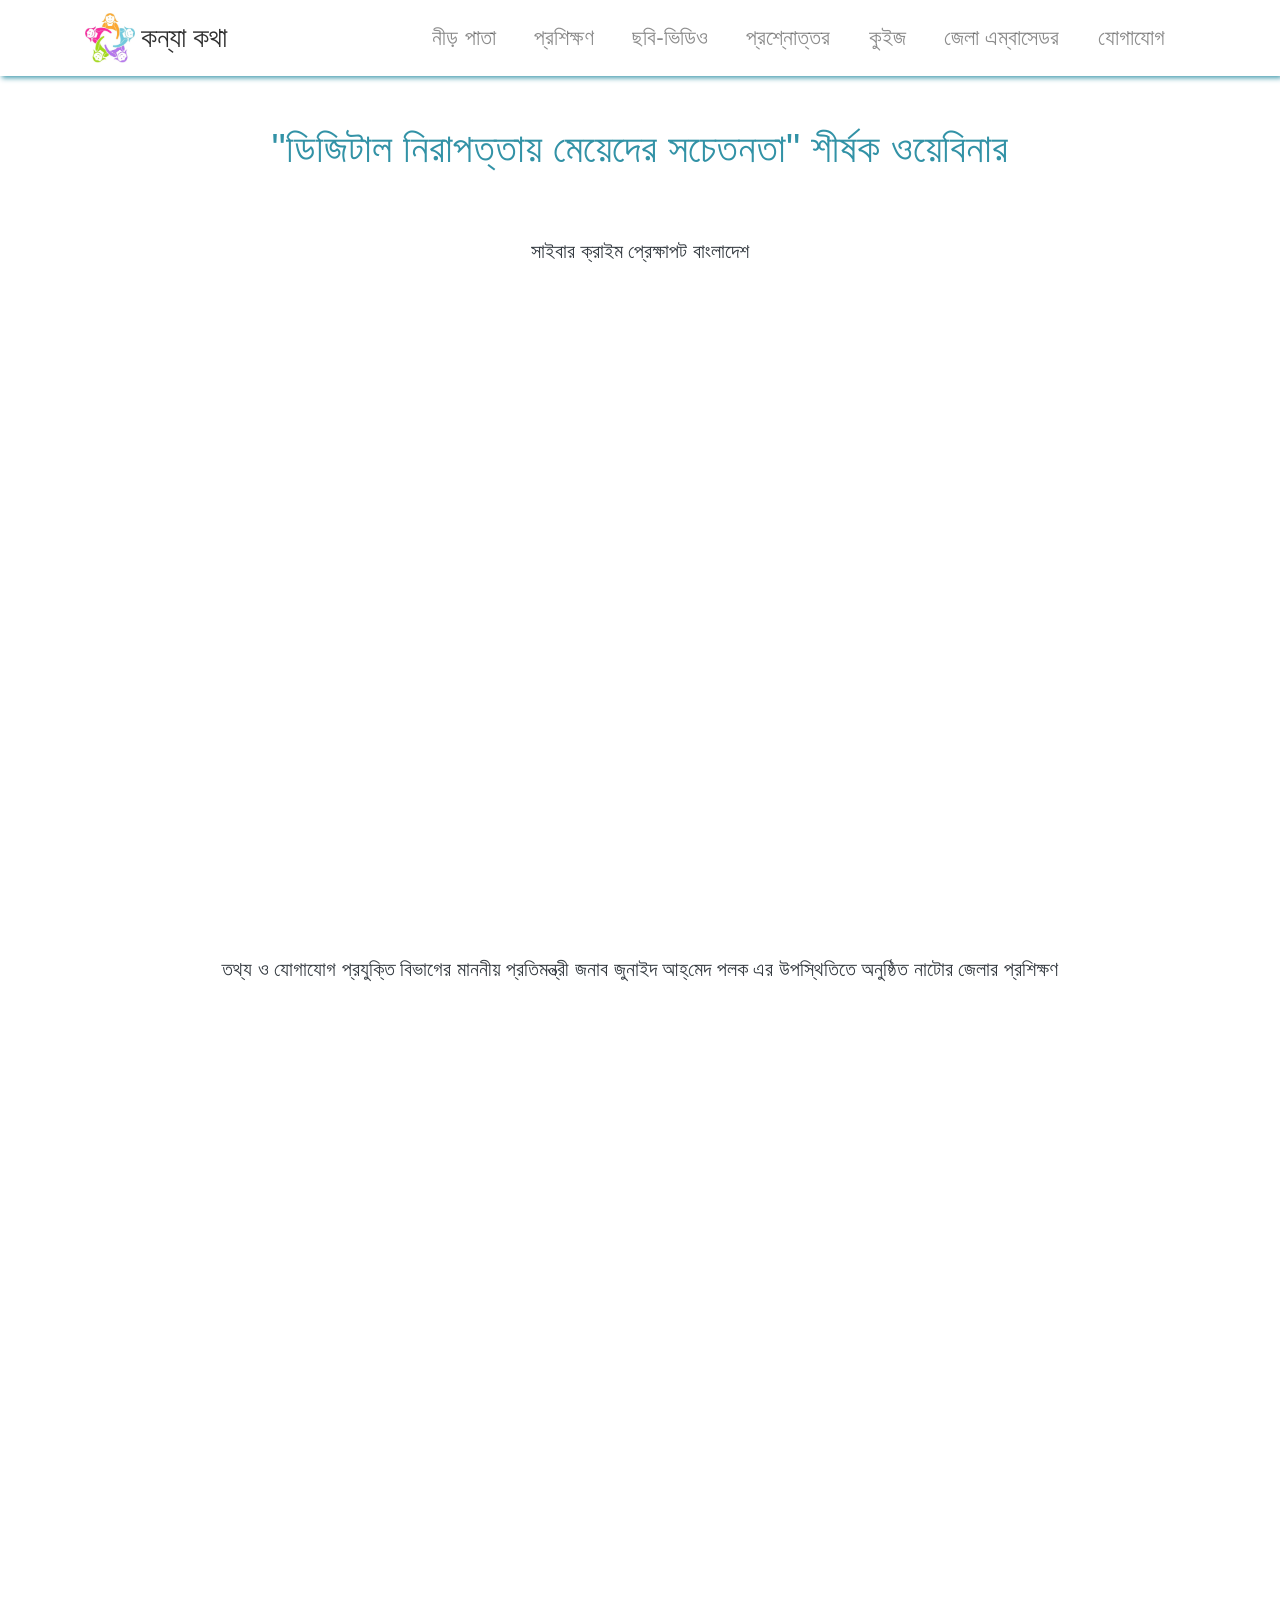
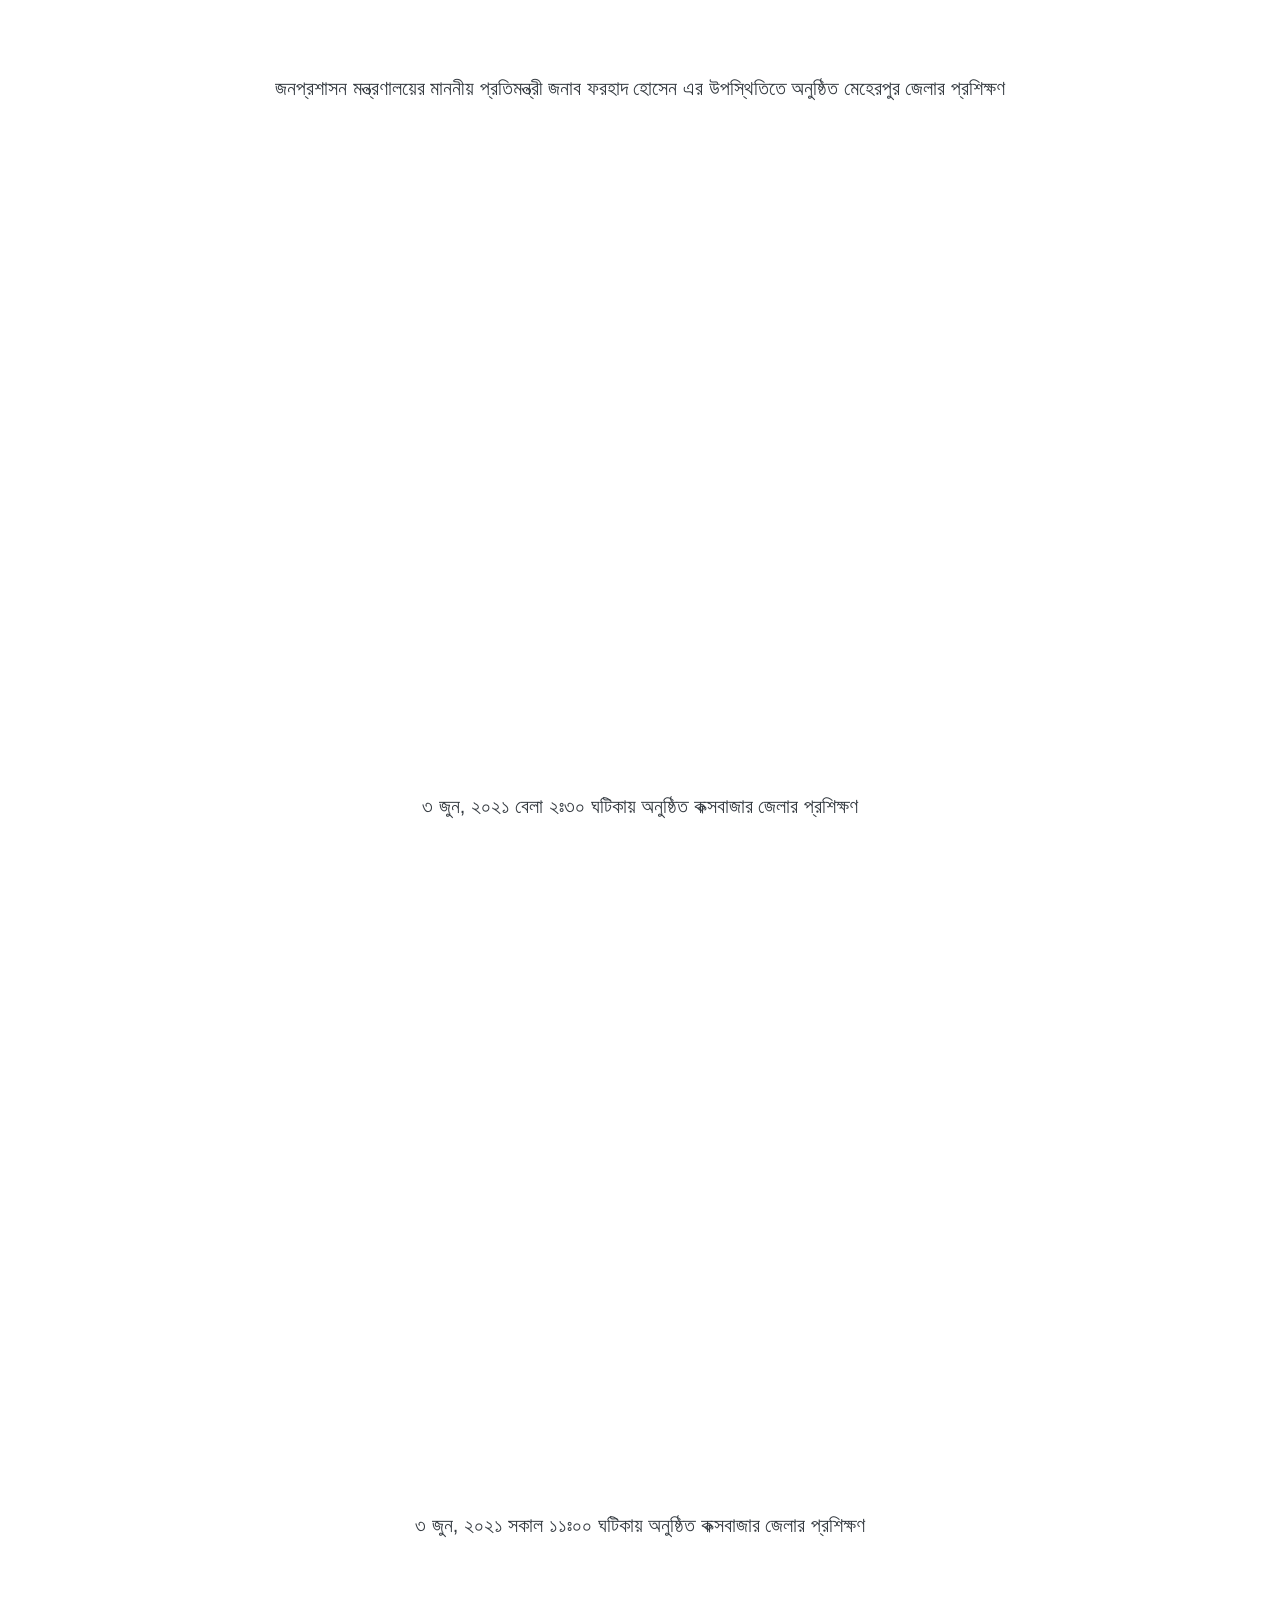
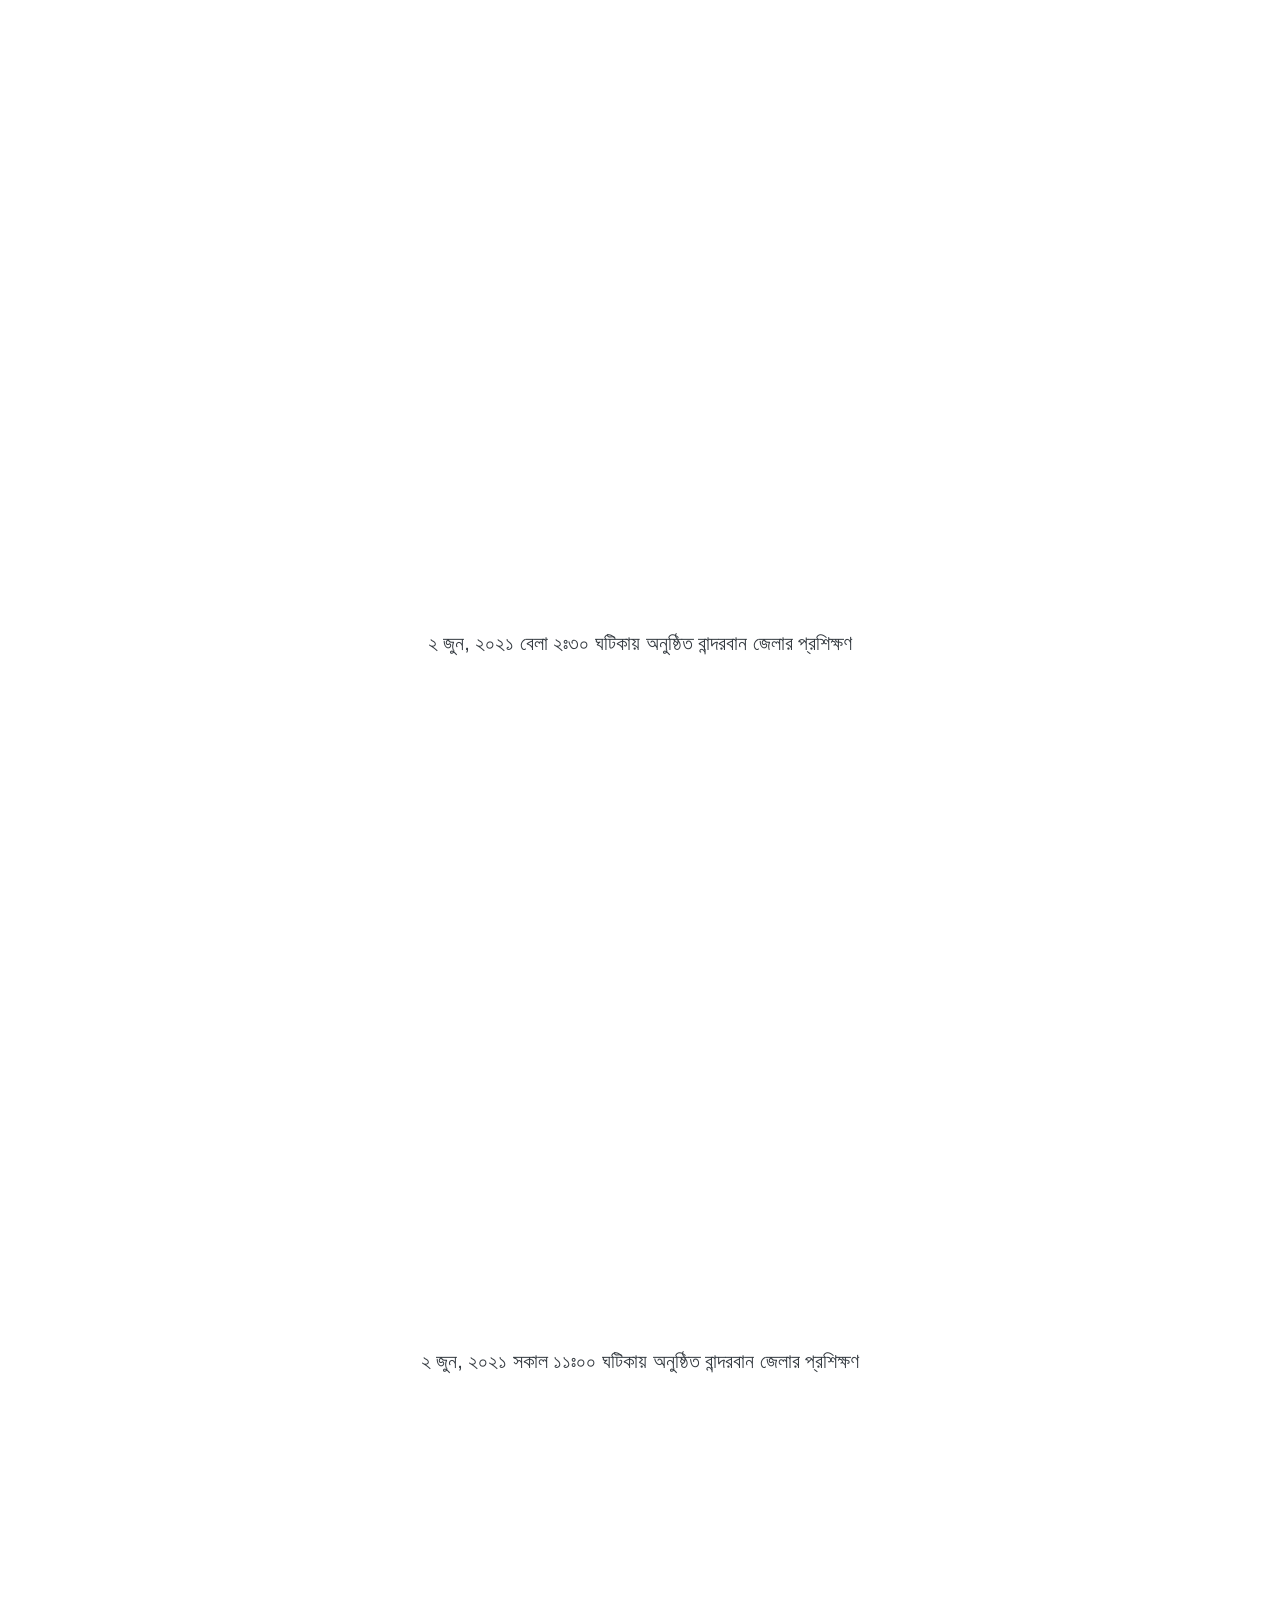
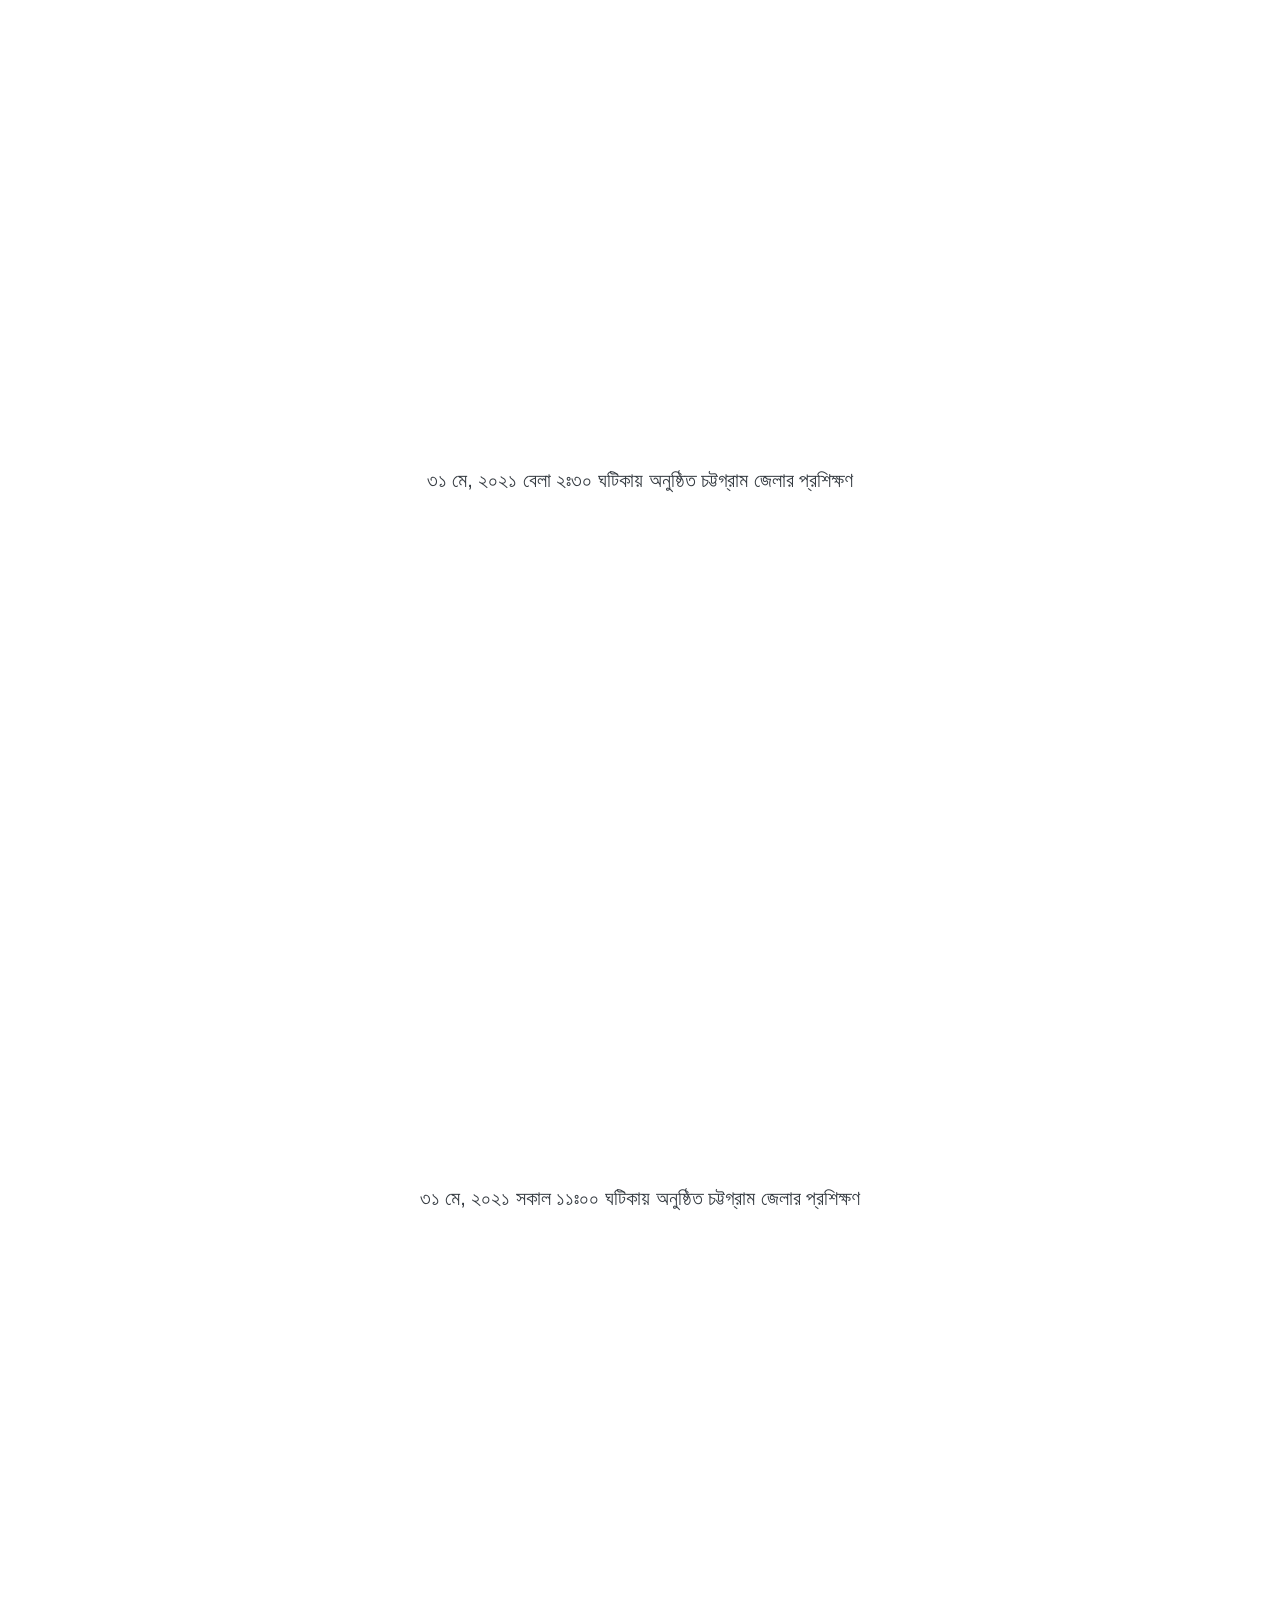
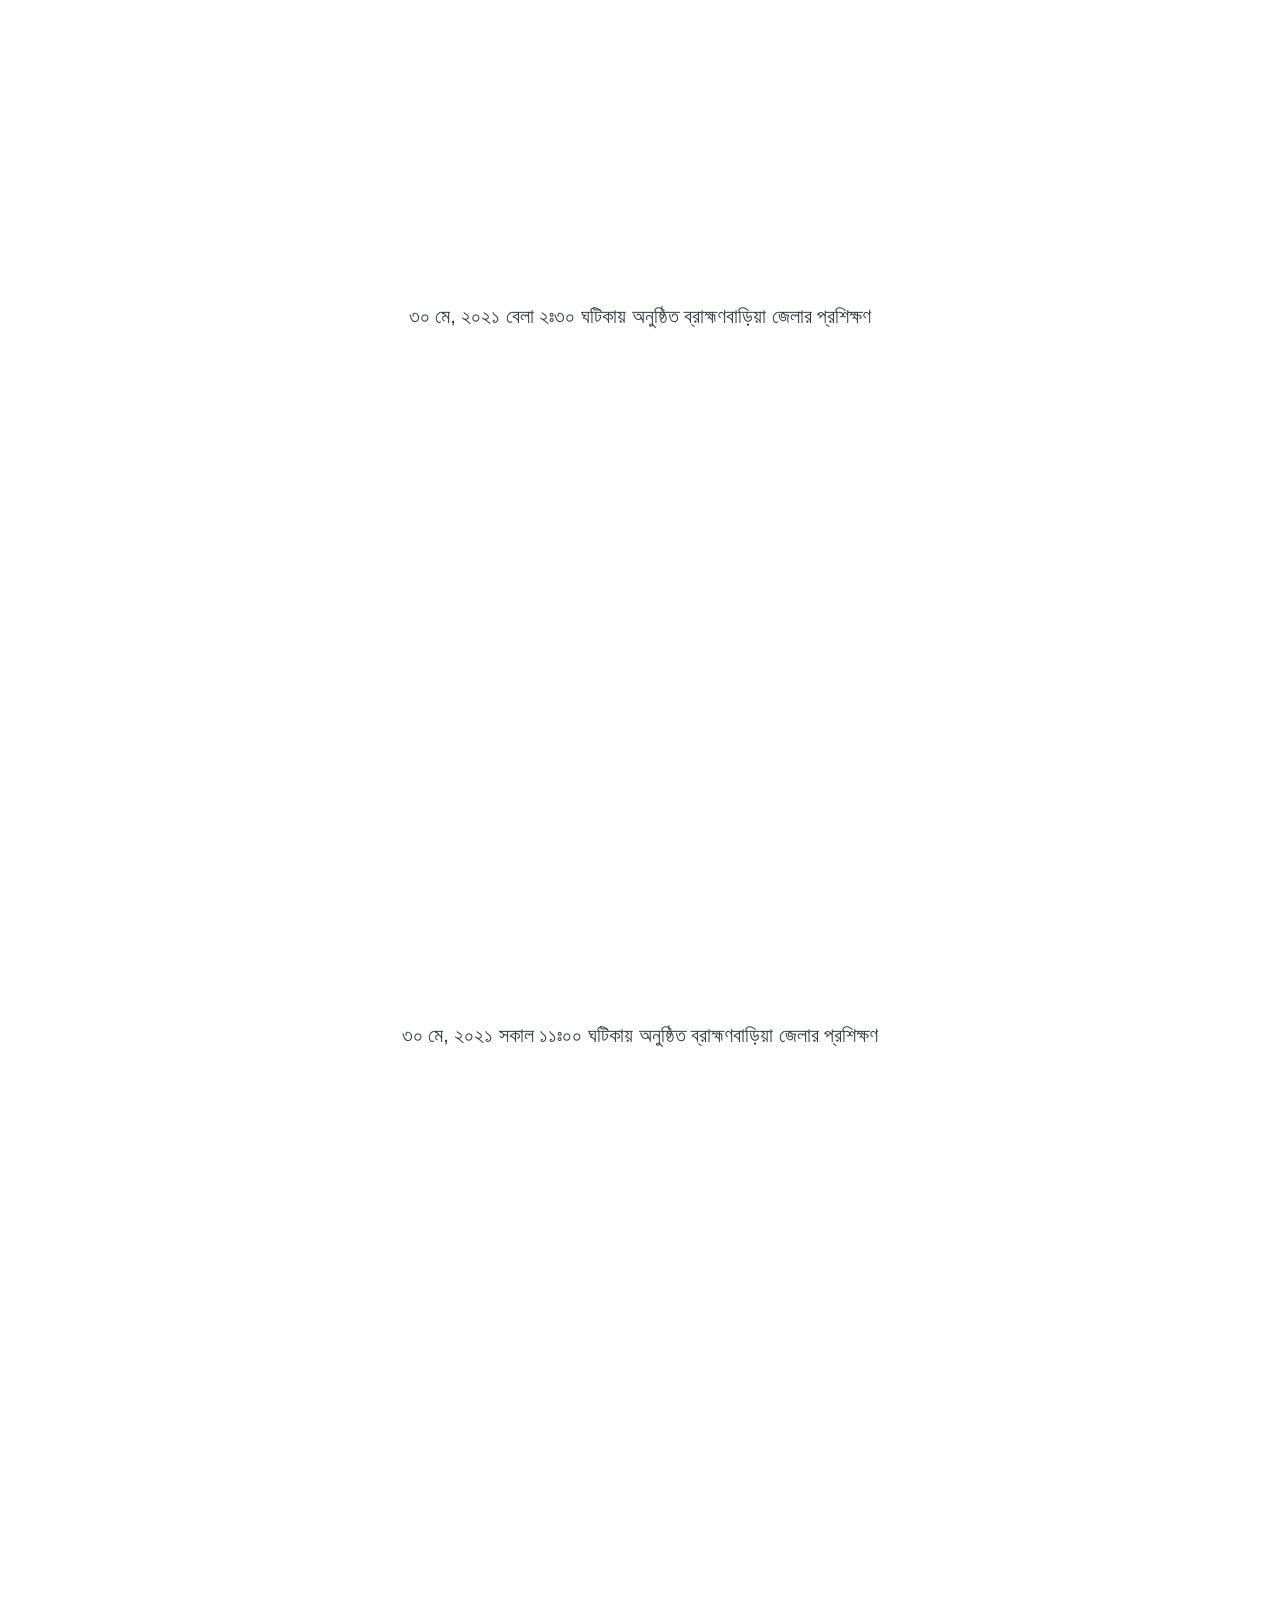
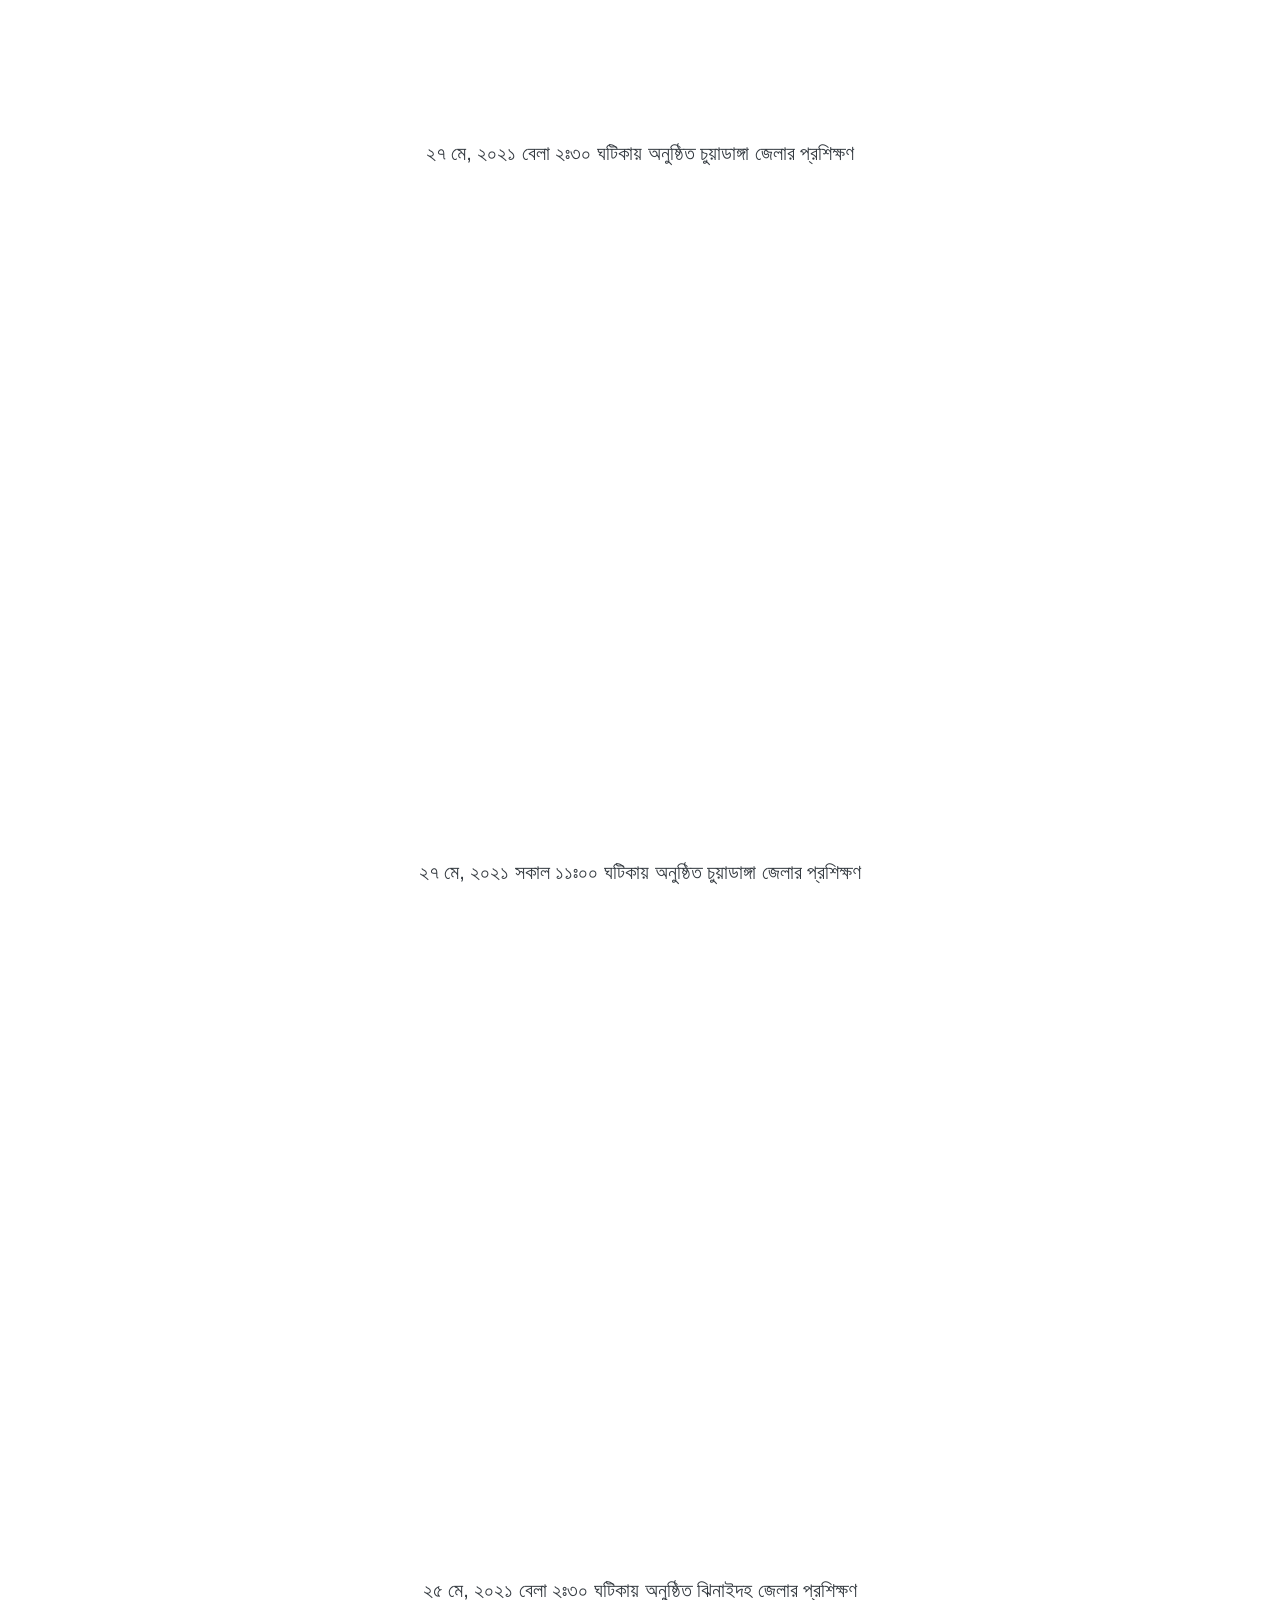
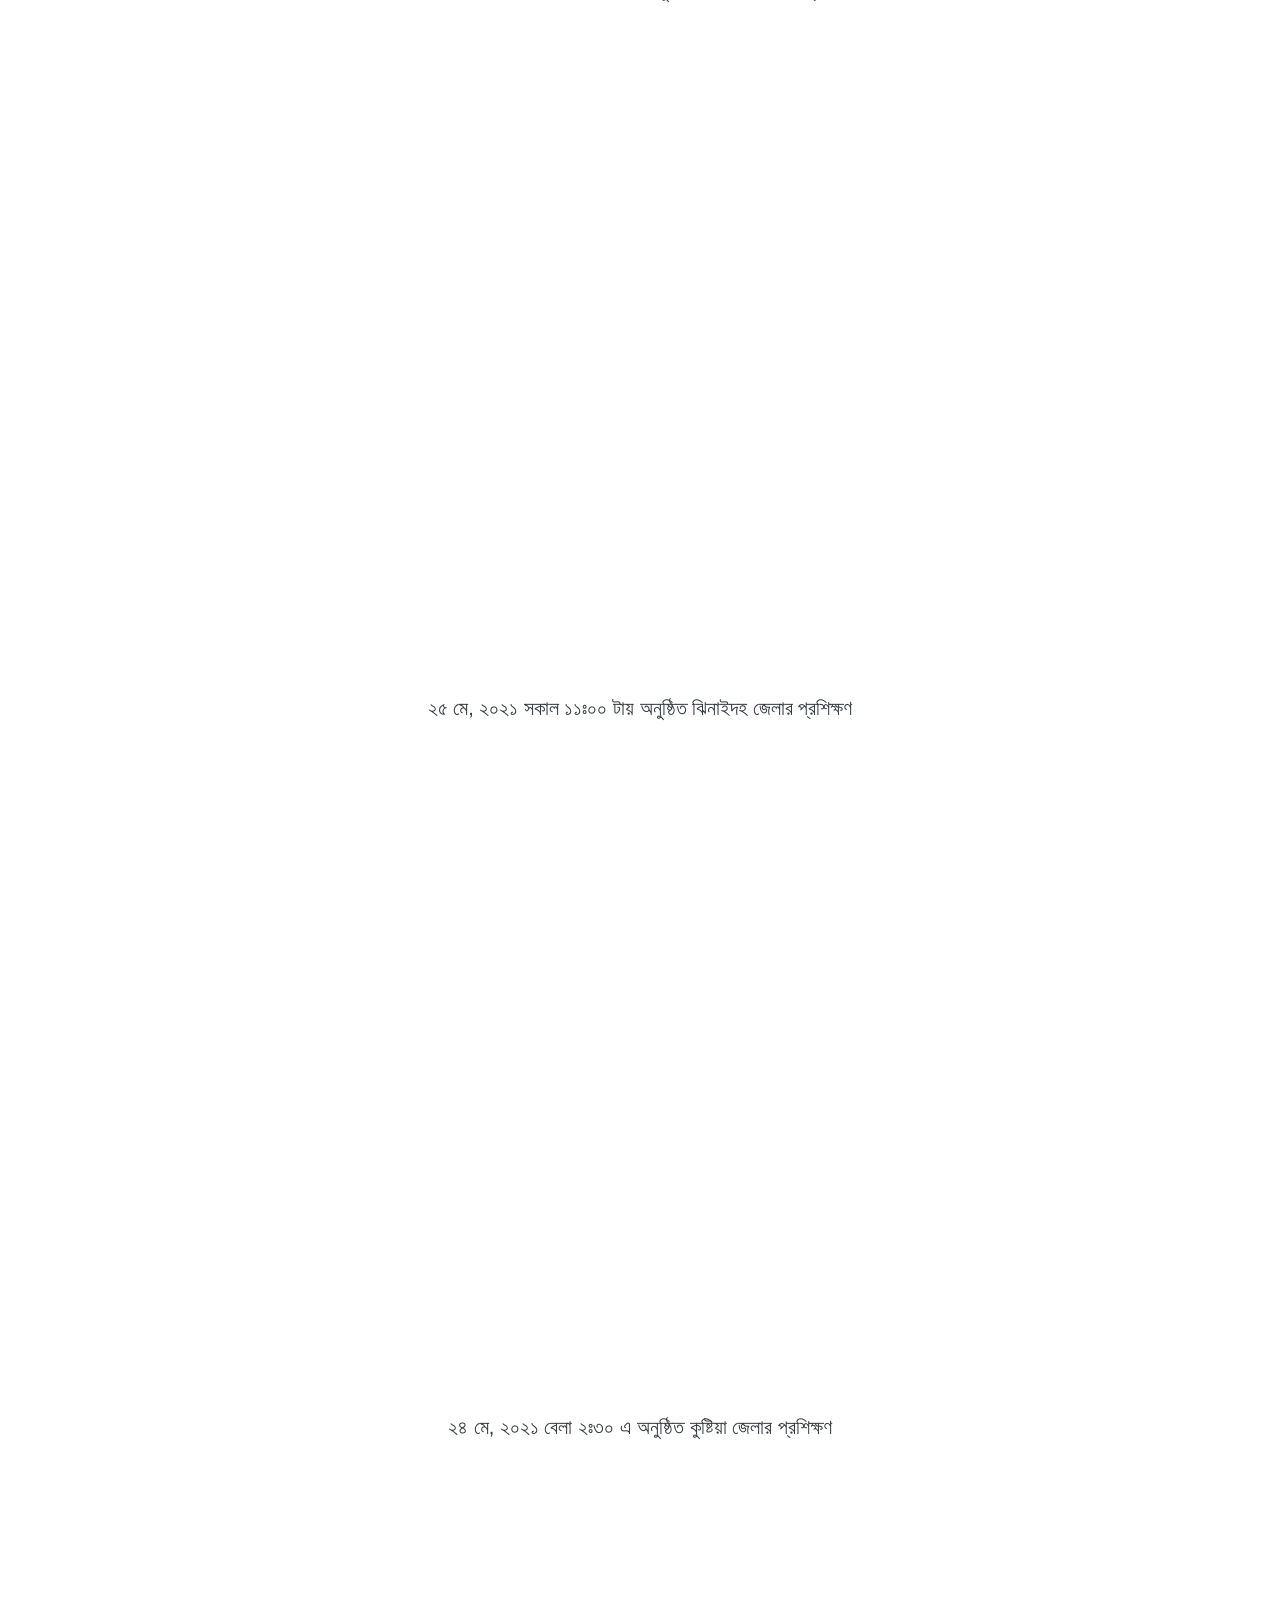
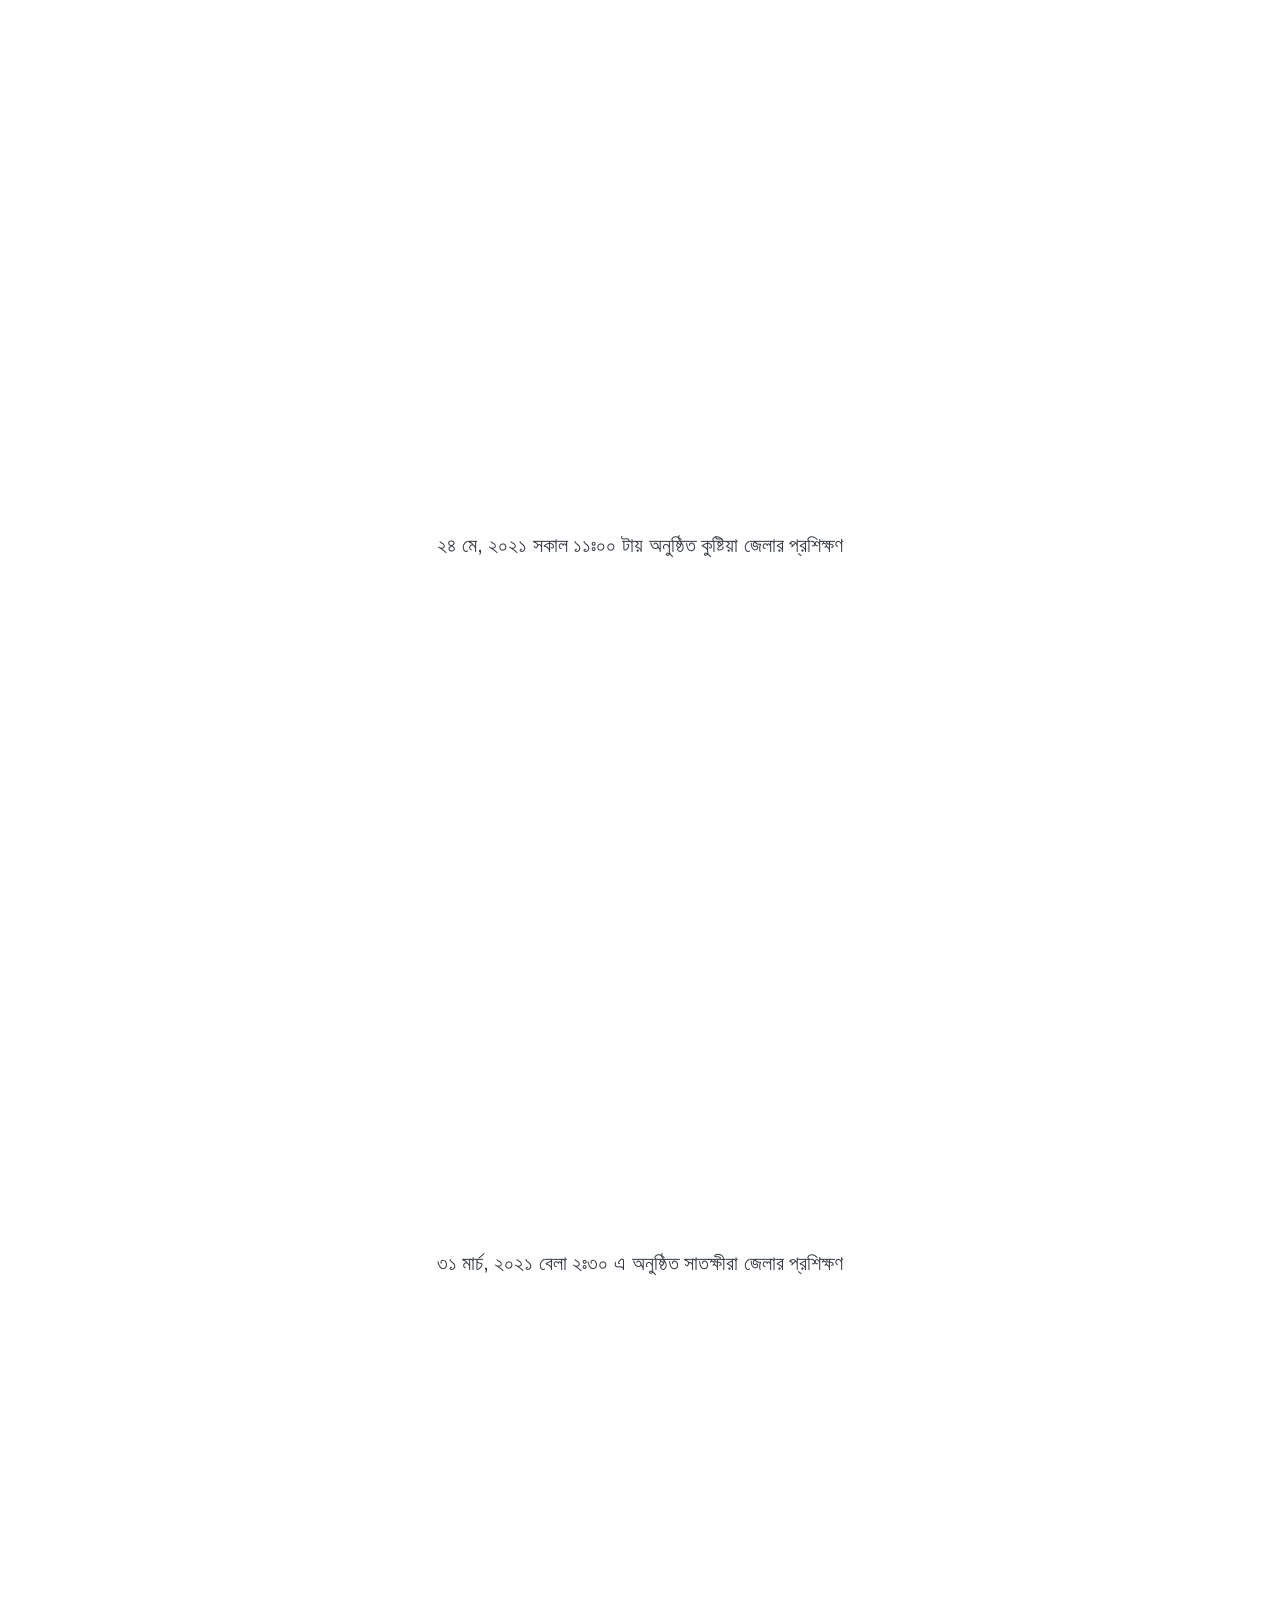
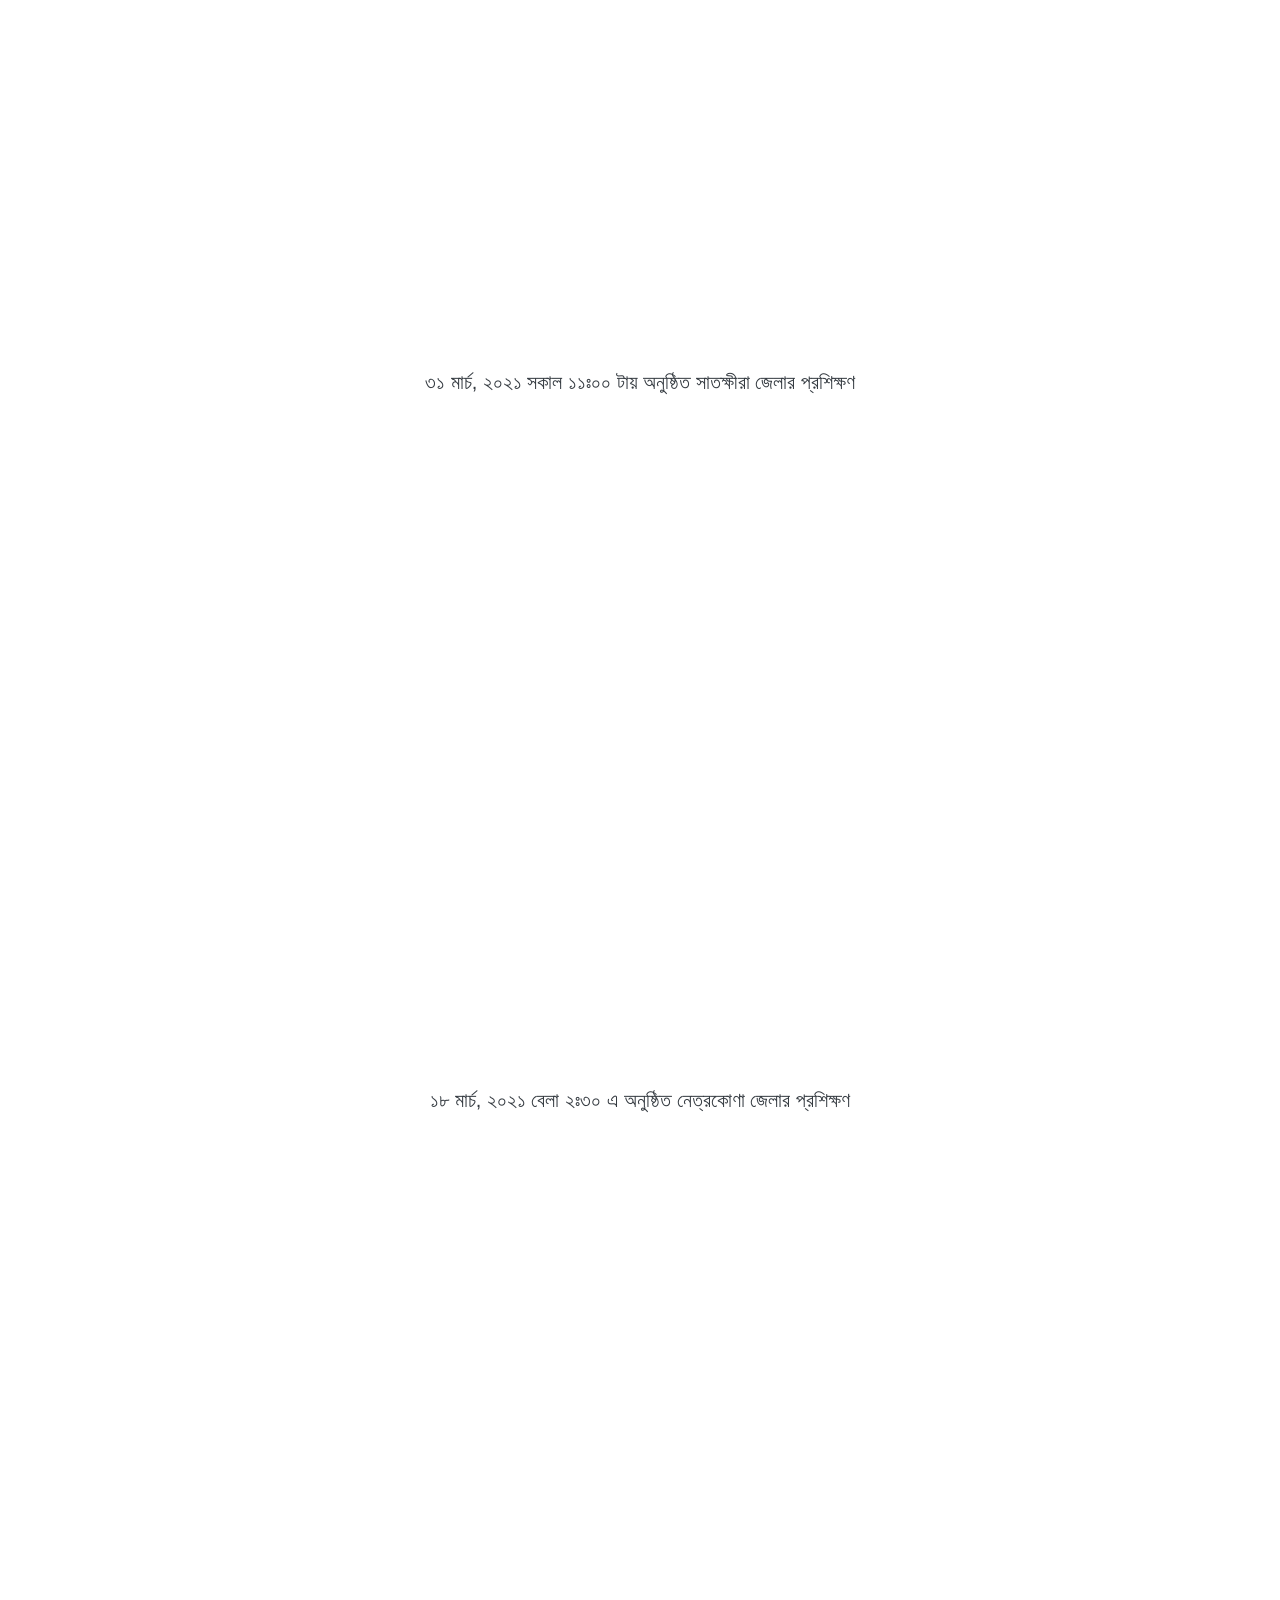
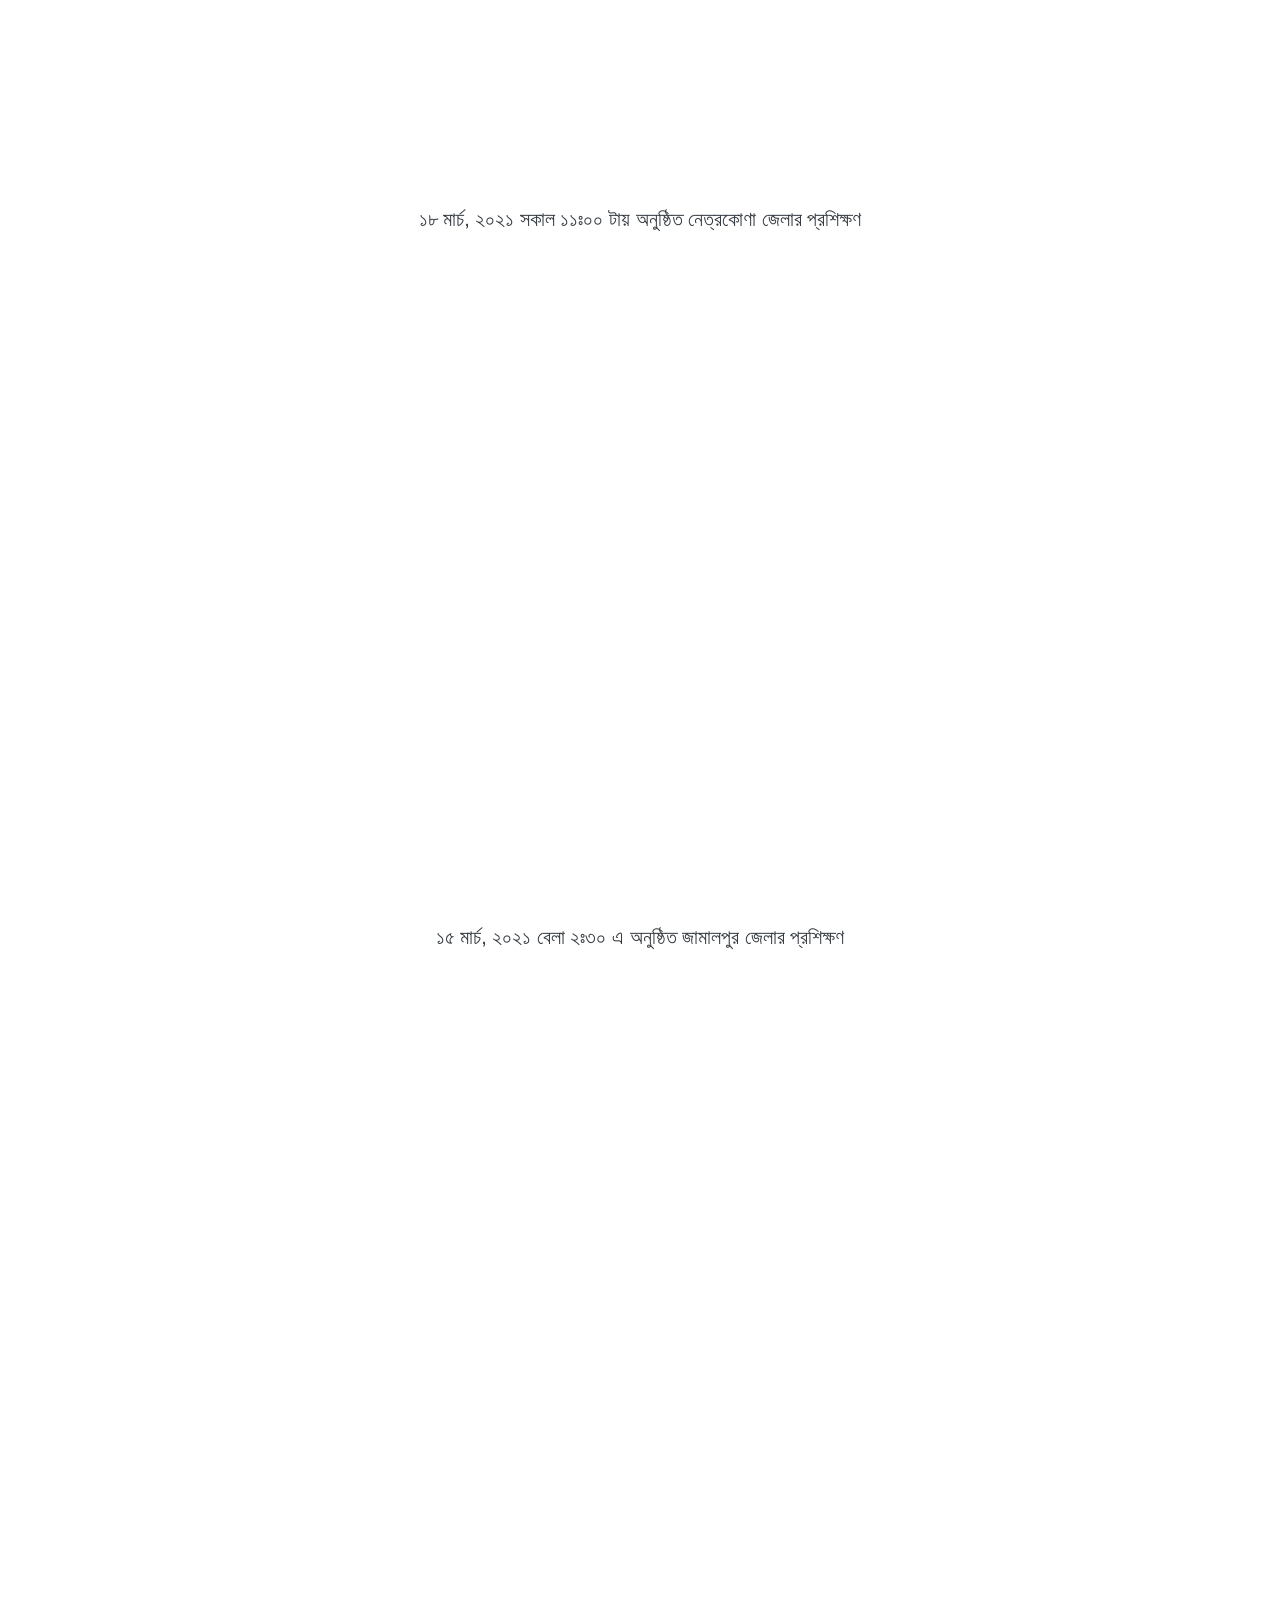
==== training-material.html @ 1053d701 "First commit - KonnaKotha website" ====
<!DOCTYPE html>
<html lang="en">
  <head>
    <meta charset="UTF-8" />
    <meta name="viewport" content="width=device-width, initial-scale=1.0" />
    <title>কন্যা কথা</title>
    <link
      rel="stylesheet"
      href="https://use.fontawesome.com/releases/v5.0.13/css/all.css"
      integrity="sha384-DNOHZ68U8hZfKXOrtjWvjxusGo9WQnrNx2sqG0tfsghAvtVlRW3tvkXWZh58N9jp"
      crossorigin="anonymous"
    />
    <link href="https://fonts.maateen.me/solaiman-lipi/font.css" rel="stylesheet">
    <link rel="stylesheet" href="css/bootstrap.css" />
    <link rel="stylesheet" href="css/style.css" />
  </head>

  <body id="home">
    <!-- Nav Bar -->
    <nav
      class="navbar navbar-expand-md navbar-light"
      id="main-nav"
    >
      <div class="container">
        <a href="index.html" class="navbar-brand">
          <img src="img/new-logo.jpg" width="50" height="50" alt="" />
          <h3 class="d-inline align-middle">কন্যা কথা</h3>
        </a>
        <button
          class="navbar-toggler"
          data-toggle="collapse"
          data-target="#navbarCollapse"
        >
          <span class="navbar-toggler-icon"></span>
        </button>
        <div class="collapse navbar-collapse" id="navbarCollapse">
          <ul class="navbar-nav ml-auto">
            <li class="nav-item">
              <a href="index.html" class="nav-link">নীড় পাতা</a>
            </li>
            <li class="nav-item">
              <a href="training-calendar.html" class="nav-link">প্রশিক্ষণ</a>
            </li>
            <li class="nav-item">
              <a href="training-material.html" class="nav-link">ছবি-ভিডিও</a>
            </li>
            <li class="nav-item">
              <a href="QAs.html" class="nav-link">প্রশ্নোত্তর</a>
            </li>
            <li class="nav-item">
              <a href="https://safeinternet.unicefbangladesh.org/play_intro" class="nav-link" target="_blank">কুইজ</a>
            </li>
            <li class="nav-item">
              <a href="ambassador.html" class="nav-link">জেলা এম্বাসেডর</a>
            </li>
            <li class="nav-item">
              <a href="contact.html" class="nav-link">যোগাযোগ</a>
            </li>
          </ul>
        </div>
      </div>
    </nav>

    

    <section id="training-material" class="bg-white text-dark text-center py-5">      
      <div class="container">
        <h1 class="text-primary pb-3">"ডিজিটাল নিরাপত্তায় মেয়েদের সচেতনতা" শীর্ষক ওয়েবিনার</h1>
        <div class="row mt-5">
          <div class="col">
            <p class="lead">
              সাইবার ক্রাইম প্রেক্ষাপট বাংলাদেশ
            </p>
            <div class="embed-responsive embed-responsive-16by9">
              <iframe width="956" height="538" src="https://www.youtube.com/embed/WDDQ-Z7_N3k" title="YouTube video player" frameborder="0" allow="accelerometer; autoplay; clipboard-write; encrypted-media; gyroscope; picture-in-picture" allowfullscreen></iframe>
            </div>
          </div>
        </div>
        <div class="row mt-5">
          <div class="col">
            <p class="lead">
              তথ্য ও যোগাযোগ প্রযুক্তি বিভাগের মাননীয় প্রতিমন্ত্রী জনাব জুনাইদ আহ্‌মেদ পলক এর উপস্থিতিতে অনুষ্ঠিত নাটোর জেলার প্রশিক্ষণ
            </p>
            <div class="embed-responsive embed-responsive-16by9">
              <iframe width="956" height="538" src="https://www.youtube.com/embed/lSBfmOfz8cA" frameborder="0" allow="accelerometer; autoplay; clipboard-write; encrypted-media; gyroscope; picture-in-picture" allowfullscreen></iframe>
            </div>
          </div>   
        </div> 

        <div class="row mt-5">
          <div class="col">            
            <p class="lead">
              জনপ্রশাসন মন্ত্রণালয়ের মাননীয় প্রতিমন্ত্রী জনাব ফরহাদ হোসেন এর উপস্থিতিতে অনুষ্ঠিত মেহেরপুর জেলার প্রশিক্ষণ
            </p>
            <div class="embed-responsive embed-responsive-16by9">
              <iframe width="956" height="538" src="https://www.youtube.com/embed/8-yyAThKuL4" frameborder="0" allow="accelerometer; autoplay; clipboard-write; encrypted-media; gyroscope; picture-in-picture" allowfullscreen></iframe>
            </div>
          </div>          
        </div>

        <div class="row mt-5">
          <div class="col">            
            <p class="lead">
              ৩ জুন, ২০২১ বেলা ২ঃ৩০ ঘটিকায় অনুষ্ঠিত কক্সবাজার জেলার প্রশিক্ষণ
            </p>
            <div class="embed-responsive embed-responsive-16by9">
              <iframe src="https://www.facebook.com/plugins/video.php?height=314&href=https%3A%2F%2Fwww.facebook.com%2Fccabangladesh%2Fvideos%2F325623045894326%2F&show_text=false&width=560&t=0" width="560" height="314" style="border:none;overflow:hidden" scrolling="no" frameborder="0" allowfullscreen="true" allow="autoplay; clipboard-write; encrypted-media; picture-in-picture; web-share" allowFullScreen="true"></iframe>
            </div>
          </div>          
        </div>

        <div class="row mt-5">
          <div class="col">            
            <p class="lead">
              ৩ জুন, ২০২১ সকাল ১১ঃ০০ ঘটিকায় অনুষ্ঠিত কক্সবাজার জেলার প্রশিক্ষণ
            </p>
            <div class="embed-responsive embed-responsive-16by9">
              <iframe src="https://www.facebook.com/plugins/video.php?height=314&href=https%3A%2F%2Fwww.facebook.com%2Fccabangladesh%2Fvideos%2F2916660968580613%2F&show_text=false&width=560&t=0" width="560" height="314" style="border:none;overflow:hidden" scrolling="no" frameborder="0" allowfullscreen="true" allow="autoplay; clipboard-write; encrypted-media; picture-in-picture; web-share" allowFullScreen="true"></iframe>
            </div>
          </div>          
        </div>

        <div class="row mt-5">
          <div class="col">            
            <p class="lead">
              ২ জুন, ২০২১ বেলা ২ঃ৩০ ঘটিকায় অনুষ্ঠিত বান্দরবান জেলার প্রশিক্ষণ
            </p>
            <div class="embed-responsive embed-responsive-16by9">
              <iframe src="https://www.facebook.com/plugins/video.php?height=314&href=https%3A%2F%2Fwww.facebook.com%2Fccabangladesh%2Fvideos%2F515476576262859%2F&show_text=false&width=560&t=0" width="560" height="314" style="border:none;overflow:hidden" scrolling="no" frameborder="0" allowfullscreen="true" allow="autoplay; clipboard-write; encrypted-media; picture-in-picture; web-share" allowFullScreen="true"></iframe>
            </div>
          </div>          
        </div>

        <div class="row mt-5">
          <div class="col">            
            <p class="lead">
              ২ জুন, ২০২১ সকাল ১১ঃ০০ ঘটিকায় অনুষ্ঠিত বান্দরবান জেলার প্রশিক্ষণ
            </p>
            <div class="embed-responsive embed-responsive-16by9">
              <iframe src="https://www.facebook.com/plugins/video.php?height=314&href=https%3A%2F%2Fwww.facebook.com%2Fccabangladesh%2Fvideos%2F774823706553498%2F&show_text=false&width=560&t=0" width="560" height="314" style="border:none;overflow:hidden" scrolling="no" frameborder="0" allowfullscreen="true" allow="autoplay; clipboard-write; encrypted-media; picture-in-picture; web-share" allowFullScreen="true"></iframe>
            </div>
          </div>          
        </div>

        <div class="row mt-5">
          <div class="col">            
            <p class="lead">
              ৩১ মে, ২০২১ বেলা ২ঃ৩০ ঘটিকায় অনুষ্ঠিত চট্টগ্রাম জেলার প্রশিক্ষণ
            </p>
            <div class="embed-responsive embed-responsive-16by9">
              <iframe src="https://www.facebook.com/plugins/video.php?height=314&href=https%3A%2F%2Fwww.facebook.com%2Fccabangladesh%2Fvideos%2F2149945995306775%2F&show_text=false&width=560&t=0" width="560" height="314" style="border:none;overflow:hidden" scrolling="no" frameborder="0" allowfullscreen="true" allow="autoplay; clipboard-write; encrypted-media; picture-in-picture; web-share" allowFullScreen="true"></iframe>
            </div>
          </div>          
        </div>



        <div class="row mt-5">
          <div class="col">            
            <p class="lead">
              ৩১ মে, ২০২১ সকাল ১১ঃ০০ ঘটিকায় অনুষ্ঠিত চট্টগ্রাম জেলার প্রশিক্ষণ
            </p>
            <div class="embed-responsive embed-responsive-16by9">
              <iframe src="https://www.facebook.com/plugins/video.php?height=314&href=https%3A%2F%2Fwww.facebook.com%2Fccabangladesh%2Fvideos%2F545702529935987%2F&show_text=false&width=560&t=0" width="560" height="314" style="border:none;overflow:hidden" scrolling="no" frameborder="0" allowfullscreen="true" allow="autoplay; clipboard-write; encrypted-media; picture-in-picture; web-share" allowFullScreen="true"></iframe>
            </div>
          </div>          
        </div>


        <div class="row mt-5">
          <div class="col">            
            <p class="lead">
              ৩০ মে, ২০২১ বেলা ২ঃ৩০ ঘটিকায় অনুষ্ঠিত ব্রাহ্মণবাড়িয়া জেলার প্রশিক্ষণ
            </p>
            <div class="embed-responsive embed-responsive-16by9">
              <iframe src="https://www.facebook.com/plugins/video.php?height=314&href=https%3A%2F%2Fwww.facebook.com%2Fccabangladesh%2Fvideos%2F218598599858764%2F&show_text=false&width=560&t=0" width="560" height="314" style="border:none;overflow:hidden" scrolling="no" frameborder="0" allowfullscreen="true" allow="autoplay; clipboard-write; encrypted-media; picture-in-picture; web-share" allowFullScreen="true"></iframe>
            </div>
          </div>          
        </div>


        <div class="row mt-5">
          <div class="col">            
            <p class="lead">
              ৩০ মে, ২০২১ সকাল ১১ঃ০০ ঘটিকায় অনুষ্ঠিত ব্রাহ্মণবাড়িয়া জেলার প্রশিক্ষণ
            </p>
            <div class="embed-responsive embed-responsive-16by9">
              <iframe src="https://www.facebook.com/plugins/video.php?height=314&href=https%3A%2F%2Fwww.facebook.com%2Fccabangladesh%2Fvideos%2F1144280359386668%2F&show_text=false&width=560&t=0" width="560" height="314" style="border:none;overflow:hidden" scrolling="no" frameborder="0" allowfullscreen="true" allow="autoplay; clipboard-write; encrypted-media; picture-in-picture; web-share" allowFullScreen="true"></iframe>
            </div>
          </div>          
        </div>


        <div class="row mt-5">
          <div class="col">            
            <p class="lead">
              ২৭ মে, ২০২১ বেলা ২ঃ৩০ ঘটিকায় অনুষ্ঠিত চুয়াডাঙ্গা জেলার প্রশিক্ষণ
            </p>
            <div class="embed-responsive embed-responsive-16by9">
              <iframe src="https://www.facebook.com/plugins/video.php?height=314&href=https%3A%2F%2Fwww.facebook.com%2Fccabangladesh%2Fvideos%2F218837253149028%2F&show_text=false&width=560&t=0" width="560" height="314" style="border:none;overflow:hidden" scrolling="no" frameborder="0" allowfullscreen="true" allow="autoplay; clipboard-write; encrypted-media; picture-in-picture; web-share" allowFullScreen="true"></iframe>
            </div>
          </div>          
        </div>


        <div class="row mt-5">
          <div class="col">            
            <p class="lead">
              ২৭ মে, ২০২১ সকাল ১১ঃ০০ ঘটিকায় অনুষ্ঠিত চুয়াডাঙ্গা জেলার প্রশিক্ষণ
            </p>
            <div class="embed-responsive embed-responsive-16by9">
              <iframe src="https://www.facebook.com/plugins/video.php?height=314&href=https%3A%2F%2Fwww.facebook.com%2Fccabangladesh%2Fvideos%2F947980512683862%2F&show_text=false&width=560&t=0" width="560" height="314" style="border:none;overflow:hidden" scrolling="no" frameborder="0" allowfullscreen="true" allow="autoplay; clipboard-write; encrypted-media; picture-in-picture; web-share" allowFullScreen="true"></iframe>
            </div>
          </div>          
        </div>

        
        <div class="row mt-5">
          <div class="col">            
            <p class="lead">
              ২৫ মে, ২০২১ বেলা ২ঃ৩০ ঘটিকায় অনুষ্ঠিত ঝিনাইদহ জেলার প্রশিক্ষণ
            </p>
            <div class="embed-responsive embed-responsive-16by9">
              <iframe src="https://www.facebook.com/plugins/video.php?height=314&href=https%3A%2F%2Fwww.facebook.com%2Fccabangladesh%2Fvideos%2F203265678311011%2F&show_text=false&width=560&t=0" width="560" height="314" style="border:none;overflow:hidden" scrolling="no" frameborder="0" allowfullscreen="true" allow="autoplay; clipboard-write; encrypted-media; picture-in-picture; web-share" allowFullScreen="true"></iframe>
            </div>
          </div>          
        </div>


        <div class="row mt-5">
          <div class="col">            
            <p class="lead">
              ২৫ মে, ২০২১ সকাল ১১ঃ০০ টায় অনুষ্ঠিত ঝিনাইদহ জেলার প্রশিক্ষণ
            </p>
            <div class="embed-responsive embed-responsive-16by9">
              <iframe src="https://www.facebook.com/plugins/video.php?height=314&href=https%3A%2F%2Fwww.facebook.com%2Fccabangladesh%2Fvideos%2F1625839750955744%2F&show_text=false&width=560&t=0" width="560" height="314" style="border:none;overflow:hidden" scrolling="no" frameborder="0" allowfullscreen="true" allow="autoplay; clipboard-write; encrypted-media; picture-in-picture; web-share" allowFullScreen="true"></iframe>
            </div>
          </div>          
        </div>


         <div class="row mt-5">
          <div class="col">            
            <p class="lead">
              ২৪ মে, ২০২১ বেলা ২ঃ৩০ এ অনুষ্ঠিত কুষ্টিয়া জেলার প্রশিক্ষণ
            </p>
            <div class="embed-responsive embed-responsive-16by9">
              <iframe src="https://www.facebook.com/plugins/video.php?height=314&href=https%3A%2F%2Fwww.facebook.com%2Fccabangladesh%2Fvideos%2F521146562568091%2F&show_text=false&width=560&t=0" width="560" height="314" style="border:none;overflow:hidden" scrolling="no" frameborder="0" allowfullscreen="true" allow="autoplay; clipboard-write; encrypted-media; picture-in-picture; web-share" allowFullScreen="true"></iframe>
            </div>
          </div>          
        </div>

        <div class="row mt-5">
          <div class="col">            
            <p class="lead">
              ২৪ মে, ২০২১ সকাল ১১ঃ০০ টায় অনুষ্ঠিত কুষ্টিয়া জেলার প্রশিক্ষণ
            </p>
            <div class="embed-responsive embed-responsive-16by9">
              <iframe src="https://www.facebook.com/plugins/video.php?height=314&href=https%3A%2F%2Fwww.facebook.com%2Fccabangladesh%2Fvideos%2F1186862665087708%2F&show_text=false&width=560&t=0" width="560" height="314" style="border:none;overflow:hidden" scrolling="no" frameborder="0" allowfullscreen="true" allow="autoplay; clipboard-write; encrypted-media; picture-in-picture; web-share" allowFullScreen="true"></iframe>
            </div>
          </div>          
        </div>

        <div class="row mt-5">
          <div class="col">            
            <p class="lead">
              ৩১ মার্চ, ২০২১ বেলা ২ঃ৩০ এ অনুষ্ঠিত সাতক্ষীরা জেলার প্রশিক্ষণ
            </p>
            <div class="embed-responsive embed-responsive-16by9">
              <iframe src="https://www.facebook.com/plugins/video.php?height=314&href=https%3A%2F%2Fwww.facebook.com%2Fccabangladesh%2Fvideos%2F785485555682389%2F&show_text=false&width=560" width="560" height="314" style="border:none;overflow:hidden" scrolling="no" frameborder="0" allowfullscreen="true" allow="autoplay; clipboard-write; encrypted-media; picture-in-picture; web-share" allowFullScreen="true"></iframe>
            </div>
          </div>          
        </div>

        <div class="row mt-5">
          <div class="col">            
            <p class="lead">
              ৩১ মার্চ, ২০২১ সকাল ১১ঃ০০ টায় অনুষ্ঠিত সাতক্ষীরা জেলার প্রশিক্ষণ
            </p>
            <div class="embed-responsive embed-responsive-16by9">
              <iframe src="https://www.facebook.com/plugins/video.php?height=314&href=https%3A%2F%2Fwww.facebook.com%2Fccabangladesh%2Fvideos%2F349089713190366%2F&show_text=false&width=560" width="560" height="314" style="border:none;overflow:hidden" scrolling="no" frameborder="0" allowfullscreen="true" allow="autoplay; clipboard-write; encrypted-media; picture-in-picture; web-share" allowFullScreen="true"></iframe>
            </div>
          </div>          
        </div>

        <div class="row mt-5">
          <div class="col">            
            <p class="lead">
              ১৮ মার্চ, ২০২১ বেলা ২ঃ৩০ এ অনুষ্ঠিত নেত্রকোণা জেলার প্রশিক্ষণ
            </p>
            <div class="embed-responsive embed-responsive-16by9">
              <iframe src="https://www.facebook.com/plugins/video.php?height=314&href=https%3A%2F%2Fwww.facebook.com%2Fccabangladesh%2Fvideos%2F264233608578861%2F&show_text=false&width=560" width="560" height="314" style="border:none;overflow:hidden" scrolling="no" frameborder="0" allowfullscreen="true" allow="autoplay; clipboard-write; encrypted-media; picture-in-picture; web-share" allowFullScreen="true"></iframe>
            </div>
          </div>          
        </div>        

        <div class="row mt-5">
          <div class="col">            
            <p class="lead">
              ১৮ মার্চ, ২০২১ সকাল ১১ঃ০০ টায় অনুষ্ঠিত নেত্রকোণা জেলার প্রশিক্ষণ
            </p>
            <div class="embed-responsive embed-responsive-16by9">
              <iframe src="https://www.facebook.com/plugins/video.php?height=314&href=https%3A%2F%2Fwww.facebook.com%2Fccabangladesh%2Fvideos%2F858733298021339%2F&show_text=false&width=560" width="560" height="314" style="border:none;overflow:hidden" scrolling="no" frameborder="0" allowfullscreen="true" allow="autoplay; clipboard-write; encrypted-media; picture-in-picture; web-share" allowFullScreen="true"></iframe>
            </div>
          </div>          
        </div>

        <div class="row mt-5">
          <div class="col">            
            <p class="lead">
              ১৫ মার্চ, ২০২১ বেলা ২ঃ৩০ এ অনুষ্ঠিত জামালপুর জেলার প্রশিক্ষণ
            </p>
            <div class="embed-responsive embed-responsive-16by9">
              <iframe src="https://www.facebook.com/plugins/video.php?height=314&href=https%3A%2F%2Fwww.facebook.com%2Fccabangladesh%2Fvideos%2F150717040164453%2F&show_text=false&width=560" width="560" height="314" style="border:none;overflow:hidden" scrolling="no" frameborder="0" allowfullscreen="true" allow="autoplay; clipboard-write; encrypted-media; picture-in-picture; web-share" allowFullScreen="true"></iframe>
            </div>
          </div>          
        </div>

        <div class="row mt-5">
          <div class="col">            
            <p class="lead">
              ১১ ফেব্রুয়ারি, ২০২১ বেলা ২ঃ৩০ এ অনুষ্ঠিত ময়মনসিংহ জেলার প্রশিক্ষণ
            </p> 
            <div class="embed-responsive embed-responsive-16by9">
              <iframe src="https://www.facebook.com/plugins/video.php?height=314&href=https%3A%2F%2Fwww.facebook.com%2Fccabangladesh%2Fvideos%2F501022404628080%2F&show_text=false&width=560" width="560" height="314" style="border:none;overflow:hidden" scrolling="no" frameborder="0" allowfullscreen="true" allow="autoplay; clipboard-write; encrypted-media; picture-in-picture; web-share" allowFullScreen="true"></iframe>
            </div>
          </div>          
        </div>
        

        <div class="row mt-5">
          <div class="col">            
            <p class="lead">
              ১১ ফেব্রুয়ারি, ২০২১ সকাল ১১ঃ০০ টায় অনুষ্ঠিত ময়মনসিংহ জেলার প্রশিক্ষণ 
            </p> 
            <div class="embed-responsive embed-responsive-16by9">
              <iframe src="https://www.facebook.com/plugins/video.php?height=314&href=https%3A%2F%2Fwww.facebook.com%2Fccabangladesh%2Fvideos%2F171931644441222%2F&show_text=false&width=560" width="560" height="314" style="border:none;overflow:hidden" scrolling="no" frameborder="0" allowfullscreen="true" allow="autoplay; clipboard-write; encrypted-media; picture-in-picture; web-share" allowFullScreen="true"></iframe>
            </div>
          </div>          
        </div>

        <div class="row mt-5">
          <div class="col">            
            <p class="lead">
              ১০ ফেব্রুয়ারি, ২০২১ বেলা ২ঃ৩০ এ অনুষ্ঠিত শেরপুর জেলার প্রশিক্ষণ 
            </p> 
            <div class="embed-responsive embed-responsive-16by9">
              <iframe src="https://www.facebook.com/plugins/video.php?height=314&href=https%3A%2F%2Fwww.facebook.com%2Fccabangladesh%2Fvideos%2F479310066421585%2F&show_text=false&width=560" width="560" height="314" style="border:none;overflow:hidden" scrolling="no" frameborder="0" allowfullscreen="true" allow="autoplay; clipboard-write; encrypted-media; picture-in-picture; web-share" allowFullScreen="true"></iframe>
            </div>
          </div>          
        </div>

        <div class="row mt-5">
          <div class="col">            
            <p class="lead">
              ১০ ফেব্রুয়ারি, ২০২১ সকাল ১১ঃ০০ টায় অনুষ্ঠিত শেরপুর জেলার প্রশিক্ষণ 
            </p> 
            <div class="embed-responsive embed-responsive-16by9">
              <iframe src="https://www.facebook.com/plugins/video.php?height=314&href=https%3A%2F%2Fwww.facebook.com%2Fccabangladesh%2Fvideos%2F449979716353247%2F&show_text=false&width=560" width="560" height="314" style="border:none;overflow:hidden" scrolling="no" frameborder="0" allowfullscreen="true" allow="autoplay; clipboard-write; encrypted-media; picture-in-picture; web-share" allowFullScreen="true"></iframe>
            </div>
          </div>          
        </div>

        <div class="row mt-5">
          <div class="col">            
            <p class="lead">
              ৪ ফেব্রুয়ারি, ২০২১ বেলা ২ঃ৩০ এ অনুষ্ঠিত পাবনা জেলার প্রশিক্ষণ 
            </p> 
            <div class="embed-responsive embed-responsive-16by9">
              <iframe src="https://www.facebook.com/plugins/video.php?height=314&href=https%3A%2F%2Fwww.facebook.com%2Fccabangladesh%2Fvideos%2F218130246679290%2F&show_text=false&width=560" width="560" height="314" style="border:none;overflow:hidden" scrolling="no" frameborder="0" allowfullscreen="true" allow="autoplay; clipboard-write; encrypted-media; picture-in-picture; web-share" allowFullScreen="true"></iframe>
            </div>
          </div>          
        </div>

        <div class="row mt-5">
          <div class="col">            
            <p class="lead">
              ৪ ফেব্রুয়ারি, ২০২১ সকাল ১১ঃ০০ টায় অনুষ্ঠিত পাবনা জেলার প্রশিক্ষণ 
            </p> 
            <div class="embed-responsive embed-responsive-16by9">
              <iframe src="https://www.facebook.com/plugins/video.php?height=314&href=https%3A%2F%2Fwww.facebook.com%2Fccabangladesh%2Fvideos%2F137865094830013%2F&show_text=false&width=560" width="560" height="314" style="border:none;overflow:hidden" scrolling="no" frameborder="0" allowfullscreen="true" allow="autoplay; clipboard-write; encrypted-media; picture-in-picture; web-share" allowFullScreen="true"></iframe>
            </div>
          </div>          
        </div>

        <div class="row mt-5">
          <div class="col">            
            <p class="lead">
              ৩ ফেব্রুয়ারি, ২০২১ বেলা ২ঃ৩০ ঘটিকায় অনুষ্ঠিত বগুড়া জেলার প্রশিক্ষণ 
            </p> 
            <div class="embed-responsive embed-responsive-16by9">
              <iframe src="https://www.facebook.com/plugins/video.php?height=314&href=https%3A%2F%2Fwww.facebook.com%2Fccabangladesh%2Fvideos%2F996377094104773%2F&show_text=false&width=560" width="560" height="314" style="border:none;overflow:hidden" scrolling="no" frameborder="0" allowfullscreen="true" allow="autoplay; clipboard-write; encrypted-media; picture-in-picture; web-share" allowFullScreen="true"></iframe>
            </div>
          </div>          
        </div>

        <div class="row mt-5">
          <div class="col">            
            <p class="lead">
              ৩ ফেব্রুয়ারি, ২০২১ সকাল ১১ঃ০০ টায় অনুষ্ঠিত বগুড়া জেলার প্রশিক্ষণ 
            </p> 
            <div class="embed-responsive embed-responsive-16by9">
              <iframe src="https://www.facebook.com/plugins/video.php?height=314&href=https%3A%2F%2Fwww.facebook.com%2Fccabangladesh%2Fvideos%2F2792469601026579%2F&show_text=false&width=560" width="560" height="314" style="border:none;overflow:hidden" scrolling="no" frameborder="0" allowfullscreen="true" allow="autoplay; clipboard-write; encrypted-media; picture-in-picture; web-share" allowFullScreen="true"></iframe>
            </div>
          </div>          
        </div>

        <div class="row mt-5">
          <div class="col">            
            <p class="lead">
              ২৭ জানুয়ারি, ২০২১ বেলা ২ঃ৩০ ঘটিকায় অনুষ্ঠিত হবিগঞ্জ জেলার প্রশিক্ষণ 
            </p> 
            <div class="embed-responsive embed-responsive-16by9">
              <iframe src="https://www.facebook.com/plugins/video.php?height=314&href=https%3A%2F%2Fwww.facebook.com%2Fccabangladesh%2Fvideos%2F1012034425991119%2F&show_text=false&width=560" width="560" height="314" style="border:none;overflow:hidden" scrolling="no" frameborder="0" allowfullscreen="true" allow="autoplay; clipboard-write; encrypted-media; picture-in-picture; web-share" allowFullScreen="true"></iframe>
            </div>
          </div>          
        </div>

        <div class="row mt-5">
          <div class="col">            
            <p class="lead">
              ২৭ জানুয়ারি, ২০২১ সকাল ১১ঃ০০ টায় অনুষ্ঠিত হবিগঞ্জ জেলার প্রশিক্ষণ 
            </p> 
            <div class="embed-responsive embed-responsive-16by9">
              <iframe src="https://www.facebook.com/plugins/video.php?height=314&href=https%3A%2F%2Fwww.facebook.com%2Fccabangladesh%2Fvideos%2F232959761758358%2F&show_text=false&width=560" width="560" height="314" style="border:none;overflow:hidden" scrolling="no" frameborder="0" allowfullscreen="true" allow="autoplay; clipboard-write; encrypted-media; picture-in-picture; web-share" allowFullScreen="true"></iframe>
            </div>
          </div>          
        </div>

        <div class="row mt-5">
          <div class="col">            
            <p class="lead">
              ২১ জানুয়ারি, ২০২১ বেলা ২ঃ৩০ ঘটিকায় অনুষ্ঠিত সুনামগঞ্জ জেলার প্রশিক্ষণ 
            </p> 
            <div class="embed-responsive embed-responsive-16by9">
              <iframe src="https://www.facebook.com/plugins/video.php?height=314&href=https%3A%2F%2Fwww.facebook.com%2Fccabangladesh%2Fvideos%2F124870252816080%2F&show_text=false&width=560" width="560" height="314" style="border:none;overflow:hidden" scrolling="no" frameborder="0" allowfullscreen="true" allow="autoplay; clipboard-write; encrypted-media; picture-in-picture; web-share" allowFullScreen="true"></iframe>
            </div>
          </div>          
        </div>        

        <div class="row mt-5">
          <div class="col">            
            <p class="lead">
              ২১ জানুয়ারি, ২০২১ সকাল ১১ঃ০০ টায় অনুষ্ঠিত সুনামগঞ্জ জেলার প্রশিক্ষণ 
            </p> 
            <div class="embed-responsive embed-responsive-16by9">
              <iframe src="https://www.facebook.com/plugins/video.php?height=314&href=https%3A%2F%2Fwww.facebook.com%2Fccabangladesh%2Fvideos%2F472553780572973%2F&show_text=false&width=560" width="560" height="314" style="border:none;overflow:hidden" scrolling="no" frameborder="0" allowfullscreen="true" allow="autoplay; clipboard-write; encrypted-media; picture-in-picture; web-share" allowFullScreen="true"></iframe>
            </div>
          </div>          
        </div>

        <div class="row mt-5">
          <div class="col">            
            <p class="lead">
              ২০ জানুয়ারি, ২০২১ বেলা ২ঃ৩০ ঘটিকায় অনুষ্ঠিত সিলেট জেলার প্রশিক্ষণ 
            </p> 
            <div class="embed-responsive embed-responsive-16by9">
              <iframe src="https://www.facebook.com/plugins/video.php?height=314&href=https%3A%2F%2Fwww.facebook.com%2Fccabangladesh%2Fvideos%2F841339376713852%2F&show_text=false&width=560" width="560" height="314" style="border:none;overflow:hidden" scrolling="no" frameborder="0" allowfullscreen="true" allow="autoplay; clipboard-write; encrypted-media; picture-in-picture; web-share" allowFullScreen="true"></iframe>
            </div>
          </div>          
        </div>

        <div class="row mt-5">
          <div class="col">            
            <p class="lead">
              ২০ জানুয়ারি, ২০২১ সকাল ১১ঃ০০ টায় অনুষ্ঠিত সিলেট জেলার প্রশিক্ষণ 
            </p> 
            <div class="embed-responsive embed-responsive-16by9">
              <iframe src="https://www.facebook.com/plugins/video.php?height=314&href=https%3A%2F%2Fwww.facebook.com%2Fccabangladesh%2Fvideos%2F117954536857815%2F&show_text=false&width=560" width="560" height="314" style="border:none;overflow:hidden" scrolling="no" frameborder="0" allowfullscreen="true" allow="autoplay; clipboard-write; encrypted-media; picture-in-picture; web-share" allowFullScreen="true"></iframe>
            </div>
          </div>          
        </div>

        <div class="row mt-5">
          <div class="col">            
            <p class="lead">
              ১৪ জানুয়ারি, ২০২১ বেলা ২ঃ৩০ ঘটিকায় অনুষ্ঠিত গাইবান্ধা জেলার প্রশিক্ষণ 
            </p> 
            <div class="embed-responsive embed-responsive-16by9">
              <iframe src="https://www.facebook.com/plugins/video.php?height=314&href=https%3A%2F%2Fwww.facebook.com%2Fccabangladesh%2Fvideos%2F466138174540366%2F&show_text=false&width=560" width="560" height="314" style="border:none;overflow:hidden" scrolling="no" frameborder="0" allowfullscreen="true" allow="autoplay; clipboard-write; encrypted-media; picture-in-picture; web-share" allowFullScreen="true"></iframe>
            </div>
          </div>          
        </div>

        <div class="row mt-5">
          <div class="col">            
            <p class="lead">
              ১৪ জানুয়ারি, ২০২১ সকাল ১১ঃ০০ টায় অনুষ্ঠিত গাইবান্ধা জেলার প্রশিক্ষণ 
            </p> 
            <div class="embed-responsive embed-responsive-16by9">
              <iframe src="https://www.facebook.com/plugins/video.php?height=314&href=https%3A%2F%2Fwww.facebook.com%2Fccabangladesh%2Fvideos%2F411684373219898%2F&show_text=false&width=560" width="560" height="314" style="border:none;overflow:hidden" scrolling="no" frameborder="0" allowfullscreen="true" allow="autoplay; clipboard-write; encrypted-media; picture-in-picture; web-share" allowFullScreen="true"></iframe>
            </div>
          </div>          
        </div>

        <div class="row mt-5">
          <div class="col">            
            <p class="lead">
              ১৩ জানুয়ারি, ২০২১ বেলা ২ঃ৩০ ঘটিকায় অনুষ্ঠিত লালমনিরহাট জেলার প্রশিক্ষণ 
            </p> 
            <div class="embed-responsive embed-responsive-16by9">
              <iframe src="https://www.facebook.com/plugins/video.php?height=314&href=https%3A%2F%2Fwww.facebook.com%2Fccabangladesh%2Fvideos%2F700752640629359%2F&show_text=false&width=560" width="560" height="314" style="border:none;overflow:hidden" scrolling="no" frameborder="0" allowfullscreen="true" allow="autoplay; clipboard-write; encrypted-media; picture-in-picture; web-share" allowFullScreen="true"></iframe>
            </div>
          </div>          
        </div>

        <div class="row mt-5">
          <div class="col">            
            <p class="lead">
              ১৩ জানুয়ারি, ২০২১ সকাল ১১ঃ০০ টায় অনুষ্ঠিত লালমনিরহাট জেলার প্রশিক্ষণ 
            </p> 
            <div class="embed-responsive embed-responsive-16by9">
              <iframe src="https://www.facebook.com/plugins/video.php?height=314&href=https%3A%2F%2Fwww.facebook.com%2Fccabangladesh%2Fvideos%2F429695914895410%2F&show_text=false&width=560" width="560" height="314" style="border:none;overflow:hidden" scrolling="no" frameborder="0" allowfullscreen="true" allow="autoplay; clipboard-write; encrypted-media; picture-in-picture; web-share" allowFullScreen="true"></iframe>
            </div>
          </div>          
        </div>

        <div class="row mt-5">
          <div class="col">            
            <p class="lead">
              ৭ জানুয়ারি, ২০২১ বেলা ২ঃ৩০ ঘটিকায় অনুষ্ঠিত যশোর জেলার প্রশিক্ষণ 
            </p> 
            <div class="embed-responsive embed-responsive-16by9">
              <iframe src="https://www.facebook.com/plugins/video.php?height=314&href=https%3A%2F%2Fwww.facebook.com%2Fccabangladesh%2Fvideos%2F717354128917373%2F&show_text=false&width=560" width="560" height="314" style="border:none;overflow:hidden" scrolling="no" frameborder="0" allowfullscreen="true" allow="autoplay; clipboard-write; encrypted-media; picture-in-picture; web-share" allowFullScreen="true"></iframe>
            </div>
          </div>          
        </div>

        <div class="row mt-5">
          <div class="col">            
            <p class="lead">
              ৭ জানুয়ারি, ২০২১ সকাল ১১ঃ০০ টায় অনুষ্ঠিত যশোর জেলার প্রশিক্ষণ 
            </p> 
            <div class="embed-responsive embed-responsive-16by9">
              <iframe src="https://www.facebook.com/plugins/video.php?height=314&href=https%3A%2F%2Fwww.facebook.com%2Fccabangladesh%2Fvideos%2F427843358265696%2F&show_text=false&width=560" width="560" height="314" style="border:none;overflow:hidden" scrolling="no" frameborder="0" allowfullscreen="true" allow="autoplay; clipboard-write; encrypted-media; picture-in-picture; web-share" allowFullScreen="true"></iframe>
            </div>
          </div>          
        </div>

        <div class="row mt-5">
          <div class="col">            
            <p class="lead">
              ৬ জানুয়ারি, ২০২১ বেলা ২ঃ৩০ ঘটিকায় অনুষ্ঠিত সিরাজগঞ্জ জেলার প্রশিক্ষণ  
            </p> 
            <div class="embed-responsive embed-responsive-16by9">
              <iframe src="https://www.facebook.com/plugins/video.php?height=314&href=https%3A%2F%2Fwww.facebook.com%2Fccabangladesh%2Fvideos%2F186783683179583%2F&show_text=false&width=560" width="560" height="314" style="border:none;overflow:hidden" scrolling="no" frameborder="0" allowfullscreen="true" allow="autoplay; clipboard-write; encrypted-media; picture-in-picture; web-share" allowFullScreen="true"></iframe>
            </div>
          </div>          
        </div>

        <div class="row mt-5">
          <div class="col">            
            <p class="lead">
              ৬ জানুয়ারি, ২০২১ সকাল ১১ঃ০০ টায় অনুষ্ঠিত সিরাজগঞ্জ জেলার প্রশিক্ষণ  
            </p> 
            <div class="embed-responsive embed-responsive-16by9">
              <iframe src="https://www.facebook.com/plugins/video.php?height=314&href=https%3A%2F%2Fwww.facebook.com%2Fccabangladesh%2Fvideos%2F400181804402854%2F&show_text=false&width=560" width="560" height="314" style="border:none;overflow:hidden" scrolling="no" frameborder="0" allowfullscreen="true" allow="autoplay; clipboard-write; encrypted-media; picture-in-picture; web-share" allowFullScreen="true"></iframe>
            </div>
          </div>          
        </div>

        <div class="row mt-5">
          <div class="col">            
            <p class="lead">
              ৩০ ডিসেম্বর ২০২০ বেলা ২ঃ৩০ ঘটিকায় অনুষ্ঠিত ঠাকুরগাঁও জেলার প্রশিক্ষণ  
            </p> 
            <div class="embed-responsive embed-responsive-16by9">
              <iframe src="https://www.facebook.com/plugins/video.php?height=314&href=https%3A%2F%2Fwww.facebook.com%2Fccabangladesh%2Fvideos%2F437231761017500%2F&show_text=false&width=560" width="560" height="314" style="border:none;overflow:hidden" scrolling="no" frameborder="0" allowfullscreen="true" allow="autoplay; clipboard-write; encrypted-media; picture-in-picture; web-share" allowFullScreen="true"></iframe>
            </div>
          </div>          
        </div>

        <div class="row mt-5">
          <div class="col">            
            <p class="lead">
              ৩০ ডিসেম্বর ২০২০ সকাল ১১ঃ০০ টায় অনুষ্ঠিত ঠাকুরগাঁও জেলার প্রশিক্ষণ  
            </p> 
            <div class="embed-responsive embed-responsive-16by9">
              <iframe src="https://www.facebook.com/plugins/video.php?height=314&href=https%3A%2F%2Fwww.facebook.com%2Fccabangladesh%2Fvideos%2F256148612776141%2F&show_text=false&width=560" width="560" height="314" style="border:none;overflow:hidden" scrolling="no" frameborder="0" allowfullscreen="true" allow="autoplay; clipboard-write; encrypted-media; picture-in-picture; web-share" allowFullScreen="true"></iframe>
            </div>
          </div>          
        </div>

        <div class="row mt-5">
          <div class="col">            
            <p class="lead">
              ২৯ ডিসেম্বর ২০২০ বেলা ২ঃ৩০ ঘটিকায় অনুষ্ঠিত পঞ্চগড় জেলার প্রশিক্ষণ  
            </p> 
            <div class="embed-responsive embed-responsive-16by9">
              <iframe src="https://www.facebook.com/plugins/video.php?height=314&href=https%3A%2F%2Fwww.facebook.com%2Fccabangladesh%2Fvideos%2F414098220024538%2F&show_text=false&width=560" width="560" height="314" style="border:none;overflow:hidden" scrolling="no" frameborder="0" allowfullscreen="true" allow="autoplay; clipboard-write; encrypted-media; picture-in-picture; web-share" allowFullScreen="true"></iframe>
            </div>
          </div>          
        </div>

        <div class="row mt-5">
          <div class="col">            
            <p class="lead">
              ২৯ ডিসেম্বর ২০২০ সকাল ১১ঃ০০ টায় অনুষ্ঠিত পঞ্চগড় জেলার প্রশিক্ষণ  
            </p> 
            <div class="embed-responsive embed-responsive-16by9">
              <iframe src="https://www.facebook.com/plugins/video.php?height=314&href=https%3A%2F%2Fwww.facebook.com%2Fccabangladesh%2Fvideos%2F1104822756597904%2F&show_text=false&width=560" width="560" height="314" style="border:none;overflow:hidden" scrolling="no" frameborder="0" allowfullscreen="true" allow="autoplay; clipboard-write; encrypted-media; picture-in-picture; web-share" allowFullScreen="true"></iframe>
            </div>
          </div>          
        </div>

        <div class="row mt-5">
          <div class="col">            
            <p class="lead">
              ২৪ ডিসেম্বর ২০২০ বেলা ২ঃ৩০ ঘটিকায় অনুষ্ঠিত দিনাজপুর জেলার প্রশিক্ষণ  
            </p> 
            <div class="embed-responsive embed-responsive-16by9">
              <iframe src="https://www.facebook.com/plugins/video.php?height=314&href=https%3A%2F%2Fwww.facebook.com%2Fccabangladesh%2Fvideos%2F203592174766796%2F&show_text=false&width=560" width="560" height="314" style="border:none;overflow:hidden" scrolling="no" frameborder="0" allowfullscreen="true" allow="autoplay; clipboard-write; encrypted-media; picture-in-picture; web-share" allowFullScreen="true"></iframe>
            </div>
          </div>          
        </div>

        <div class="row mt-5">
          <div class="col">            
            <p class="lead">
              ২৪ ডিসেম্বর ২০২০ বেলা ২ঃ৩০ ঘটিকায় অনুষ্ঠিত দিনাজপুর জেলার প্রশিক্ষণ  
            </p> 
            <div class="embed-responsive embed-responsive-16by9">
              <iframe src="https://www.facebook.com/plugins/video.php?height=314&href=https%3A%2F%2Fwww.facebook.com%2Fccabangladesh%2Fvideos%2F203592174766796%2F&show_text=false&width=560" width="560" height="314" style="border:none;overflow:hidden" scrolling="no" frameborder="0" allowfullscreen="true" allow="autoplay; clipboard-write; encrypted-media; picture-in-picture; web-share" allowFullScreen="true"></iframe>
            </div>
          </div>          
        </div>

        <div class="row mt-5">
          <div class="col">            
            <p class="lead">
              ২৪ ডিসেম্বর ২০২০ সকাল ১১ঃ০০ টায় অনুষ্ঠিত দিনাজপুর জেলার প্রশিক্ষণ  
            </p> 
            <div class="embed-responsive embed-responsive-16by9">
              <iframe src="https://www.facebook.com/plugins/video.php?height=314&href=https%3A%2F%2Fwww.facebook.com%2Fccabangladesh%2Fvideos%2F387981532267253%2F&show_text=false&width=560" width="560" height="314" style="border:none;overflow:hidden" scrolling="no" frameborder="0" allowfullscreen="true" allow="autoplay; clipboard-write; encrypted-media; picture-in-picture; web-share" allowFullScreen="true"></iframe>
            </div>
          </div>          
        </div>

        <div class="row mt-5">
          <div class="col">            
            <p class="lead">
              ২৪ ডিসেম্বর ২০২০ সকাল ১১ঃ০০ টায় অনুষ্ঠিত দিনাজপুর জেলার প্রশিক্ষণ  
            </p> 
            <div class="embed-responsive embed-responsive-16by9">
              <iframe src="https://www.facebook.com/plugins/video.php?height=314&href=https%3A%2F%2Fwww.facebook.com%2Fccabangladesh%2Fvideos%2F387981532267253%2F&show_text=false&width=560" width="560" height="314" style="border:none;overflow:hidden" scrolling="no" frameborder="0" allowfullscreen="true" allow="autoplay; clipboard-write; encrypted-media; picture-in-picture; web-share" allowFullScreen="true"></iframe>
            </div>
          </div>          
        </div>

        <div class="row mt-5">
          <div class="col">            
            <p class="lead">
              ৬ ডিসেম্বর ২০২০ বেলা ২ঃ৩০ ঘটিকায় অনুষ্ঠিত বরিশাল জেলার প্রশিক্ষণ  
            </p> 
            <div class="embed-responsive embed-responsive-16by9">
              <iframe src="https://www.facebook.com/plugins/video.php?height=314&href=https%3A%2F%2Fwww.facebook.com%2Fccabangladesh%2Fvideos%2F732794610668079%2F&show_text=false&width=560" width="560" height="314" style="border:none;overflow:hidden" scrolling="no" frameborder="0" allowfullscreen="true" allow="autoplay; clipboard-write; encrypted-media; picture-in-picture; web-share" allowFullScreen="true"></iframe>
            </div>
          </div>          
        </div>

        <div class="row mt-5">
          <div class="col">            
            <p class="lead">
              ৬ ডিসেম্বর ২০২০ সকাল ১১ঃ০০ টায় অনুষ্ঠিত বরিশাল জেলার প্রশিক্ষণ  
            </p> 
            <div class="embed-responsive embed-responsive-16by9">
              <iframe src="https://www.facebook.com/plugins/video.php?height=314&href=https%3A%2F%2Fwww.facebook.com%2Fccabangladesh%2Fvideos%2F421067612364589%2F&show_text=false&width=560" width="560" height="314" style="border:none;overflow:hidden" scrolling="no" frameborder="0" allowfullscreen="true" allow="autoplay; clipboard-write; encrypted-media; picture-in-picture; web-share" allowFullScreen="true"></iframe>
            </div>
          </div>          
        </div>

        <div class="row mt-5">
          <div class="col">            
            <p class="lead">
              ৩ ডিসেম্বর ২০২০ বেলা ২ঃ৩০ ঘটিকায় অনুষ্ঠিত নীলফামারী জেলার প্রশিক্ষণ  
            </p> 
            <div class="embed-responsive embed-responsive-16by9">
              <iframe src="https://www.facebook.com/plugins/video.php?height=314&href=https%3A%2F%2Fwww.facebook.com%2Fccabangladesh%2Fvideos%2F3546612055460089%2F&show_text=false&width=560" width="560" height="314" style="border:none;overflow:hidden" scrolling="no" frameborder="0" allowfullscreen="true" allow="autoplay; clipboard-write; encrypted-media; picture-in-picture; web-share" allowFullScreen="true"></iframe>
            </div>
          </div>          
        </div>


        <div class="row mt-5">
          <div class="col">            
            <p class="lead">
              ৩ ডিসেম্বর ২০২০ সকাল ১১ঃ০০ টায় অনুষ্ঠিত নীলফামারী জেলার প্রশিক্ষণ  
            </p> 
            <div class="embed-responsive embed-responsive-16by9">
              <iframe src="https://www.facebook.com/plugins/video.php?height=314&href=https%3A%2F%2Fwww.facebook.com%2Fccabangladesh%2Fvideos%2F713974989235815%2F&show_text=false&width=560" width="560" height="314" style="border:none;overflow:hidden" scrolling="no" frameborder="0" allowfullscreen="true" allow="autoplay; clipboard-write; encrypted-media; picture-in-picture; web-share" allowFullScreen="true"></iframe>
            </div>
          </div>          
        </div>

        <div class="row mt-5">
          <div class="col">            
            <p class="lead">
              ২৬ নভেম্বর ২০২০ বেলা ২ঃ৩০ ঘটিকায় অনুষ্ঠিত পিরোজপুর জেলার প্রশিক্ষণ  
            </p> 
            <div class="embed-responsive embed-responsive-16by9">
              <iframe src="https://www.facebook.com/plugins/video.php?height=314&href=https%3A%2F%2Fwww.facebook.com%2Fccabangladesh%2Fvideos%2F717850702167246%2F&show_text=false&width=560" width="560" height="314" style="border:none;overflow:hidden" scrolling="no" frameborder="0" allowfullscreen="true" allow="autoplay; clipboard-write; encrypted-media; picture-in-picture; web-share" allowFullScreen="true"></iframe>
            </div>
          </div>          
        </div>

        <div class="row mt-5">
          <div class="col">            
            <p class="lead">
              ২৬ নভেম্বর ২০২০ সকাল ১১ঃ০০ টায় অনুষ্ঠিত পিরোজপুর জেলার প্রশিক্ষণ  
            </p> 
            <div class="embed-responsive embed-responsive-16by9">
              <iframe src="https://www.facebook.com/plugins/video.php?height=314&href=https%3A%2F%2Fwww.facebook.com%2Fccabangladesh%2Fvideos%2F694023784583896%2F&show_text=false&width=560" width="560" height="314" style="border:none;overflow:hidden" scrolling="no" frameborder="0" allowfullscreen="true" allow="autoplay; clipboard-write; encrypted-media; picture-in-picture; web-share" allowFullScreen="true"></iframe>
            </div>
          </div>          
        </div>

        <div class="row mt-5">
          <div class="col">            
            <p class="lead">
              ২৫ নভেম্বর ২০২০ সকাল ১১ঃ০০ টায় অনুষ্ঠিত মেহেরপুর জেলার প্রশিক্ষণ  
            </p> 
            <div class="embed-responsive embed-responsive-16by9">
              <iframe src="https://www.facebook.com/plugins/video.php?height=314&href=https%3A%2F%2Fwww.facebook.com%2Fccabangladesh%2Fvideos%2F413441716703693%2F&show_text=false&width=560" width="560" height="314" style="border:none;overflow:hidden" scrolling="no" frameborder="0" allowfullscreen="true" allow="autoplay; clipboard-write; encrypted-media; picture-in-picture; web-share" allowFullScreen="true"></iframe>
            </div>
          </div>          
        </div>

        <div class="row mt-5">
          <div class="col">            
            <p class="lead">
              ১৯ নভেম্বর ২০২০ বেলা ২ঃ৩০ ঘটিকায় অনুষ্ঠিত বরগুনা জেলার প্রশিক্ষণ  
            </p> 
            <div class="embed-responsive embed-responsive-16by9">
              <iframe src="https://www.facebook.com/plugins/video.php?height=314&href=https%3A%2F%2Fwww.facebook.com%2Fccabangladesh%2Fvideos%2F815432502572699%2F&show_text=false&width=560" width="560" height="314" style="border:none;overflow:hidden" scrolling="no" frameborder="0" allowfullscreen="true" allow="autoplay; clipboard-write; encrypted-media; picture-in-picture; web-share" allowFullScreen="true"></iframe>
            </div>
          </div>          
        </div>

        <div class="row mt-5">
          <div class="col">            
            <p class="lead">
              ১৯ নভেম্বর ২০২০ সকাল ১১ঃ০০ টায় অনুষ্ঠিত বরগুনা জেলার প্রশিক্ষণ  
            </p> 
            <div class="embed-responsive embed-responsive-16by9">
              <iframe src="https://www.facebook.com/plugins/video.php?height=314&href=https%3A%2F%2Fwww.facebook.com%2Fccabangladesh%2Fvideos%2F5109744465703118%2F&show_text=false&width=560" width="560" height="314" style="border:none;overflow:hidden" scrolling="no" frameborder="0" allowfullscreen="true" allow="autoplay; clipboard-write; encrypted-media; picture-in-picture; web-share" allowFullScreen="true"></iframe>
            </div>
          </div>          
        </div>

        <div class="row mt-5">
          <div class="col">            
            <p class="lead">
              ১৫ নভেম্বর ২০২০ বেলা ২ঃ৩০ ঘটিকায় অনুষ্ঠিত ঝালকাঠি জেলার প্রশিক্ষণ  
            </p> 
            <div class="embed-responsive embed-responsive-16by9">
              <iframe src="https://www.facebook.com/plugins/video.php?height=314&href=https%3A%2F%2Fwww.facebook.com%2Fccabangladesh%2Fvideos%2F283816079646234%2F&show_text=false&width=560" width="560" height="314" style="border:none;overflow:hidden" scrolling="no" frameborder="0" allowfullscreen="true" allow="autoplay; clipboard-write; encrypted-media; picture-in-picture; web-share" allowFullScreen="true"></iframe>
            </div>
          </div>          
        </div>

        <div class="row mt-5">
          <div class="col">            
            <p class="lead">
              ১১ নভেম্বর ২০২০ বেলা ২ঃ৩০ ঘটিকায় অনুষ্ঠিত খুলনা জেলার প্রশিক্ষণ  
            </p> 
            <div class="embed-responsive embed-responsive-16by9">
              <iframe src="https://www.facebook.com/plugins/video.php?height=314&href=https%3A%2F%2Fwww.facebook.com%2Fccabangladesh%2Fvideos%2F811264592750702%2F&show_text=false&width=560" width="560" height="314" style="border:none;overflow:hidden" scrolling="no" frameborder="0" allowfullscreen="true" allow="autoplay; clipboard-write; encrypted-media; picture-in-picture; web-share" allowFullScreen="true"></iframe>
            </div>
          </div>          
        </div>

        <div class="row mt-5">
          <div class="col">            
            <p class="lead">
              ১১ নভেম্বর ২০২০ সকাল ১১ঃ০০ টায় অনুষ্ঠিত খুলনা জেলার প্রশিক্ষণ  
            </p> 
            <div class="embed-responsive embed-responsive-16by9">
              <iframe src="https://www.facebook.com/plugins/video.php?height=314&href=https%3A%2F%2Fwww.facebook.com%2Fccabangladesh%2Fvideos%2F800518154066759%2F&show_text=false&width=560" width="560" height="314" style="border:none;overflow:hidden" scrolling="no" frameborder="0" allowfullscreen="true" allow="autoplay; clipboard-write; encrypted-media; picture-in-picture; web-share" allowFullScreen="true"></iframe>
            </div>
          </div>          
        </div>

        <div class="row mt-5">
          <div class="col">            
            <p class="lead">
              ৯ নভেম্বর ২০২০ বেলা ২ঃ৩০ ঘটিকায় অনুষ্ঠিত পটুয়াখালী জেলার প্রশিক্ষণ  
            </p> 
            <div class="embed-responsive embed-responsive-16by9">
              <iframe src="https://www.facebook.com/plugins/video.php?height=314&href=https%3A%2F%2Fwww.facebook.com%2Fccabangladesh%2Fvideos%2F1629694953867201%2F&show_text=false&width=560" width="560" height="314" style="border:none;overflow:hidden" scrolling="no" frameborder="0" allowfullscreen="true" allow="autoplay; clipboard-write; encrypted-media; picture-in-picture; web-share" allowFullScreen="true"></iframe>
            </div>
          </div>          
        </div>

        <div class="row mt-5">
          <div class="col">            
            <p class="lead">
              ৯ নভেম্বর ২০২০ বেলা ২ঃ৩০ ঘটিকায় অনুষ্ঠিত পটুয়াখালী জেলার প্রশিক্ষণ  
            </p> 
            <div class="embed-responsive embed-responsive-16by9">
              <iframe src="https://www.facebook.com/plugins/video.php?height=314&href=https%3A%2F%2Fwww.facebook.com%2Fccabangladesh%2Fvideos%2F1629694953867201%2F&show_text=false&width=560" width="560" height="314" style="border:none;overflow:hidden" scrolling="no" frameborder="0" allowfullscreen="true" allow="autoplay; clipboard-write; encrypted-media; picture-in-picture; web-share" allowFullScreen="true"></iframe>
            </div>
          </div>          
        </div>

        <div class="row mt-5">
          <div class="col">            
            <p class="lead">
              ৯ নভেম্বর ২০২০ সকাল ১১ঃ০০ টায় অনুষ্ঠিত পটুয়াখালী জেলার প্রশিক্ষণ  
            </p> 
            <div class="embed-responsive embed-responsive-16by9">
              <iframe src="https://www.facebook.com/plugins/video.php?height=314&href=https%3A%2F%2Fwww.facebook.com%2Fccabangladesh%2Fvideos%2F869047787234987%2F&show_text=false&width=560" width="560" height="314" style="border:none;overflow:hidden" scrolling="no" frameborder="0" allowfullscreen="true" allow="autoplay; clipboard-write; encrypted-media; picture-in-picture; web-share" allowFullScreen="true"></iframe>
            </div>
          </div>          
        </div>

        <div class="row mt-5">
          <div class="col">            
            <p class="lead">
              ২ নভেম্বর ২০২০ বেলা ২ঃ৩০ ঘটিকায় অনুষ্ঠিত চাঁপাইনবাবগঞ্জ জেলার প্রশিক্ষণ  
            </p> 
            <div class="embed-responsive embed-responsive-16by9">
              <iframe src="https://www.facebook.com/plugins/video.php?height=314&href=https%3A%2F%2Fwww.facebook.com%2Fccabangladesh%2Fvideos%2F1061710440927668%2F&show_text=false&width=560" width="560" height="314" style="border:none;overflow:hidden" scrolling="no" frameborder="0" allowfullscreen="true" allow="autoplay; clipboard-write; encrypted-media; picture-in-picture; web-share" allowFullScreen="true"></iframe>
            </div>
          </div>          
        </div>

        <div class="row mt-5">
          <div class="col">            
            <p class="lead">
              ২ নভেম্বর সকাল ১১ঃ০০ টায় অনুষ্ঠিত চাঁপাইনবাবগঞ্জ জেলার প্রশিক্ষণ  
            </p> 
            <div class="embed-responsive embed-responsive-16by9">
              <iframe src="https://www.facebook.com/plugins/video.php?height=314&href=https%3A%2F%2Fwww.facebook.com%2Fccabangladesh%2Fvideos%2F1081372315653826%2F&show_text=false&width=560" width="560" height="314" style="border:none;overflow:hidden" scrolling="no" frameborder="0" allowfullscreen="true" allow="autoplay; clipboard-write; encrypted-media; picture-in-picture; web-share" allowFullScreen="true"></iframe>
            </div>
          </div>          
        </div>

        <div class="row mt-5">
          <div class="col">            
            <p class="lead">
              ২৯ অক্টোবর ২০২০ বেলা ২ঃ৩০ ঘটিকায় অনুষ্ঠিত নোয়াখালী জেলার প্রশিক্ষণ   
            </p> 
            <div class="embed-responsive embed-responsive-16by9">
              <iframe src="https://www.facebook.com/plugins/video.php?height=314&href=https%3A%2F%2Fwww.facebook.com%2Fccabangladesh%2Fvideos%2F583657752351305%2F&show_text=false&width=560" width="560" height="314" style="border:none;overflow:hidden" scrolling="no" frameborder="0" allowfullscreen="true" allow="autoplay; clipboard-write; encrypted-media; picture-in-picture; web-share" allowFullScreen="true"></iframe>
            </div>
          </div>          
        </div>

        <div class="row mt-5">
          <div class="col">            
            <p class="lead">
              ২৯ অক্টোবর ২০২০ বেলা ২ঃ৩০ ঘটিকায় অনুষ্ঠিত নোয়াখালী জেলার প্রশিক্ষণ   
            </p> 
            <div class="embed-responsive embed-responsive-16by9">
              <iframe src="https://www.facebook.com/plugins/video.php?height=314&href=https%3A%2F%2Fwww.facebook.com%2Fccabangladesh%2Fvideos%2F583657752351305%2F&show_text=false&width=560" width="560" height="314" style="border:none;overflow:hidden" scrolling="no" frameborder="0" allowfullscreen="true" allow="autoplay; clipboard-write; encrypted-media; picture-in-picture; web-share" allowFullScreen="true"></iframe>
            </div>
          </div>          
        </div>

        <div class="row mt-5">
          <div class="col">            
            <p class="lead">
              ২৯ অক্টোবর ২০২০ সকাল ১১ঃ০০ টায় অনুষ্ঠিত নোয়াখালী জেলার প্রশিক্ষণ   
            </p> 
            <div class="embed-responsive embed-responsive-16by9">
              <iframe src="https://www.facebook.com/plugins/video.php?height=314&href=https%3A%2F%2Fwww.facebook.com%2Fccabangladesh%2Fvideos%2F392336378811409%2F&show_text=false&width=560" width="560" height="314" style="border:none;overflow:hidden" scrolling="no" frameborder="0" allowfullscreen="true" allow="autoplay; clipboard-write; encrypted-media; picture-in-picture; web-share" allowFullScreen="true"></iframe>
            </div>
          </div>          
        </div>
      </div>
    </section>

    

    

    <!-- Contact -->
    

    <!-- Footer -->
    <footer id="main-footer" class="py-5 bg-primary text-white">
      <div class="container">
        <div class="row text-center">
          <div class="col">Copyright &copy; <span id="year"></span></div>
        </div>
      </div>
    </footer>

    <script src="https://code.jquery.com/jquery-3.4.1.slim.min.js" integrity="sha384-J6qa4849blE2+poT4WnyKhv5vZF5SrPo0iEjwBvKU7imGFAV0wwj1yYfoRSJoZ+n" crossorigin="anonymous"></script>
    <script src="https://cdn.jsdelivr.net/npm/popper.js@1.16.0/dist/umd/popper.min.js" integrity="sha384-Q6E9RHvbIyZFJoft+2mJbHaEWldlvI9IOYy5n3zV9zzTtmI3UksdQRVvoxMfooAo" crossorigin="anonymous"></script>
    <script src="https://stackpath.bootstrapcdn.com/bootstrap/4.4.1/js/bootstrap.min.js" integrity="sha384-wfSDF2E50Y2D1uUdj0O3uMBJnjuUD4Ih7YwaYd1iqfktj0Uod8GCExl3Og8ifwB6" crossorigin="anonymous"></script>
    <script>
      //get the current year for the copyright
      $("#year").text(new Date().getFullYear());
    //   $('.carousel').carousel({
    //   interval: 3000,
    //   keyboard: true,
    //   pause: 'hover',
    //   wrap: true
    // });
      //Init Scrollspy
      //$("body").scrollspy({ target: "#main-nav" });

      //Add smooth scrolling
      // $("#main-nav a").on("click", function (e) {
      //   // check for a hash value
      //   if (this.hash !== "") {
      //     //prevent default behavior
      //     e.preventDefault();

      //     //store hash
      //     const hash = this.hash;

      //     //animate smooth scroll
      //     $("html, body").animate(
      //       {
      //         scrollTop: $(hash).offset().top,
      //       },
      //       800,
      //       function () {
      //         // add has to url after scroll
      //         window.location.hash = hash;
      //       }
      //     );
      //   }
      // });
    </script>
    
  </body>
</html>
---- css/style.css ----
body {   
  font-family: 'SolaimanLipi', Arial, sans-serif !important;
}

.navbar {
  box-shadow: 2px 2px 5px #3292a6;
  opacity: 0.9;
  background: #fff; }
  .navbar .nav-item {
    font-size: 1.4rem;
    padding-right: 1.4rem; }


  

.info-header {
  width: 50%;
  margin: auto;
  border-bottom: 1px #ddd solid; }

#authors img {
  margin-top: -50px; }
#authors .card:hover {
  background: #3292a6;
  color: #fff; }
#authors .fab {
  color: #fff; }

@media (max-width: 768px) {
  #showcase {
    min-height: 500px; }
    #showcase h1 {
      font-size: 4rem; }

  .mb-resp {
    margin-bottom: 1rem; } }
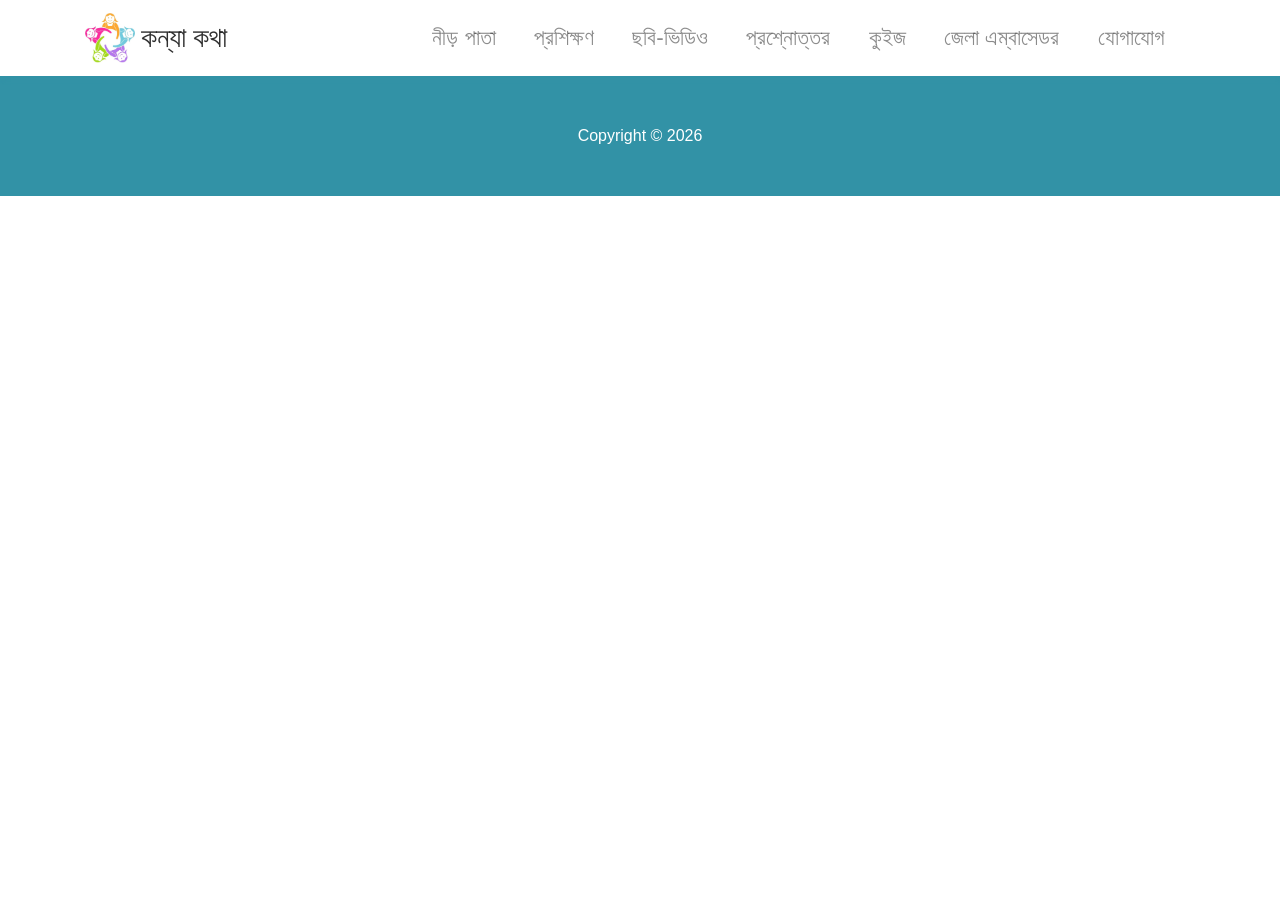
==== commit 14efc87e: "Update training-material.html" ====
--- a/training-material.html
+++ b/training-material.html
@@ -63,7 +63,7 @@
 
     
 
-    <section id="training-material" class="bg-white text-dark text-center py-5">      
+    <!--<section id="training-material" class="bg-white text-dark text-center py-5">      
       <div class="container">
         <h1 class="text-primary pb-3">"ডিজিটাল নিরাপত্তায় মেয়েদের সচেতনতা" শীর্ষক ওয়েবিনার</h1>
         <div class="row mt-5">
@@ -868,7 +868,7 @@
           </div>          
         </div>
       </div>
-    </section>
+    </section>-->
 
     
 
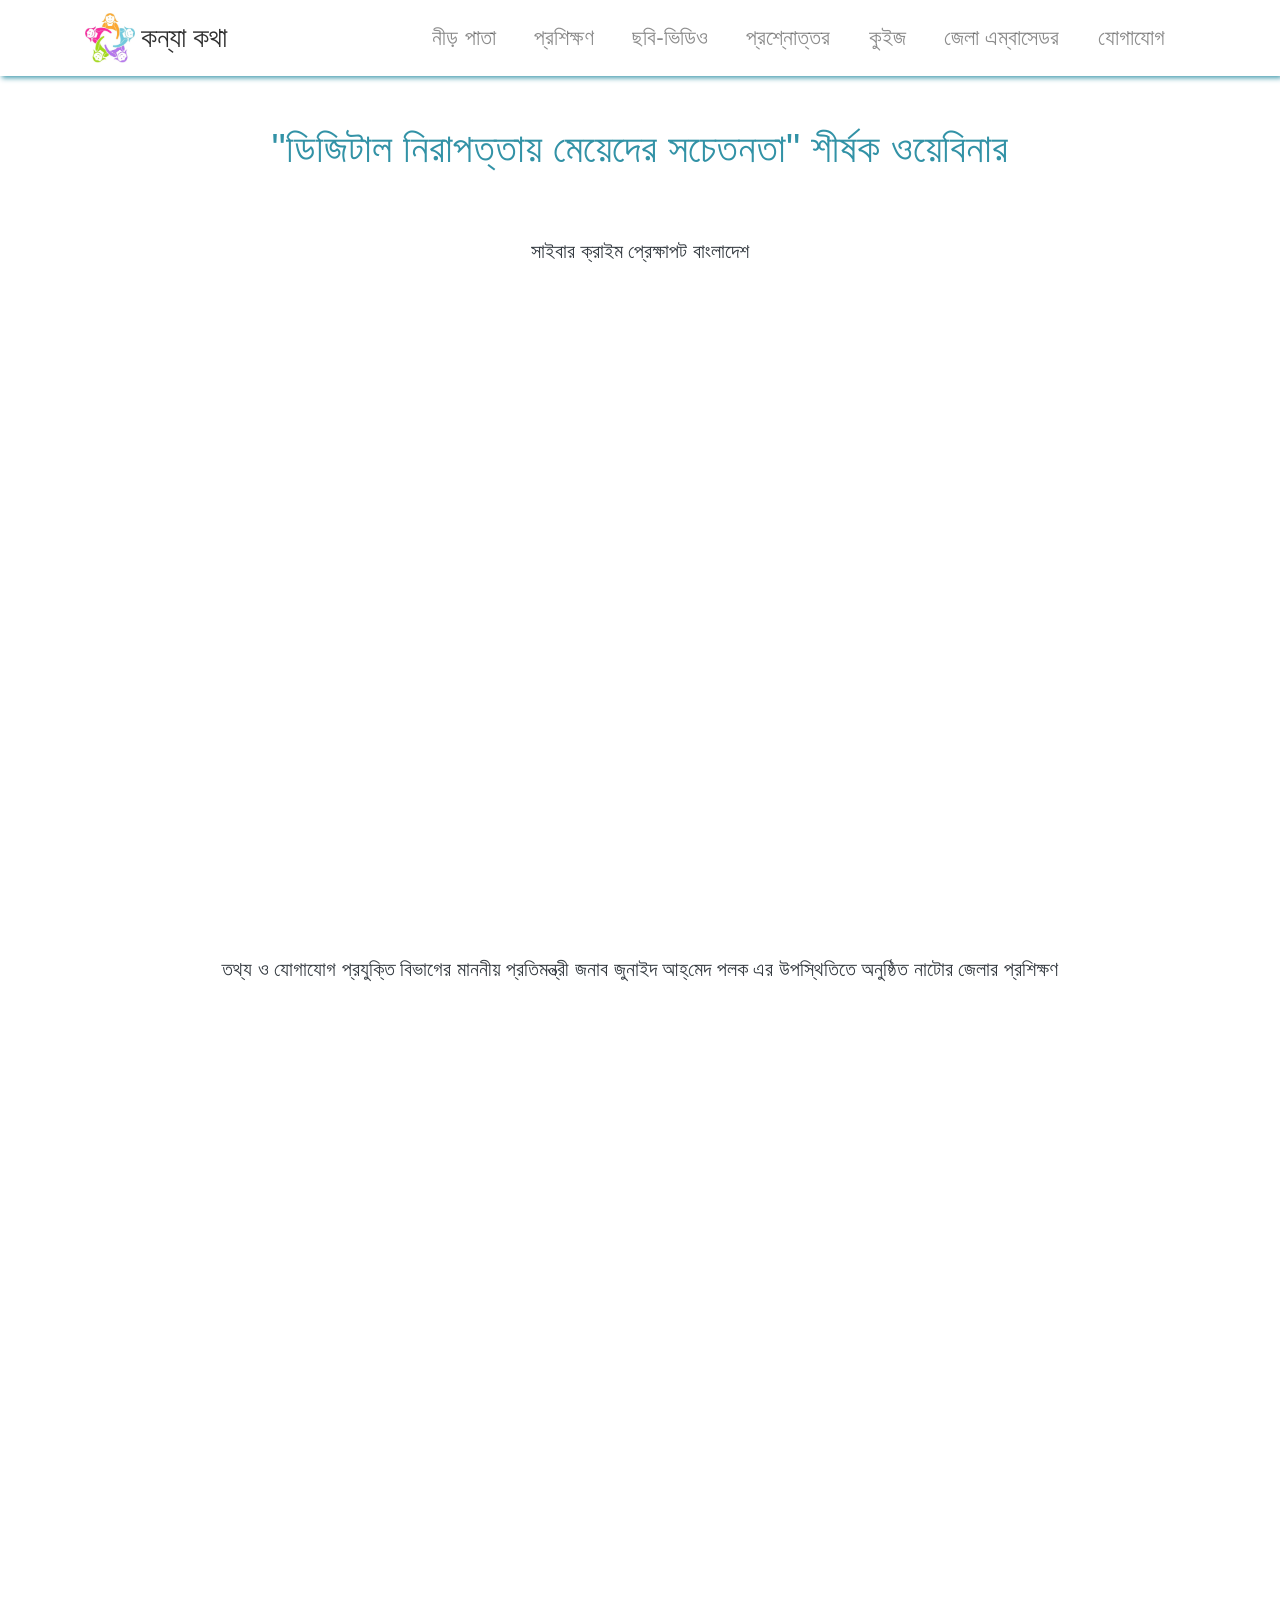
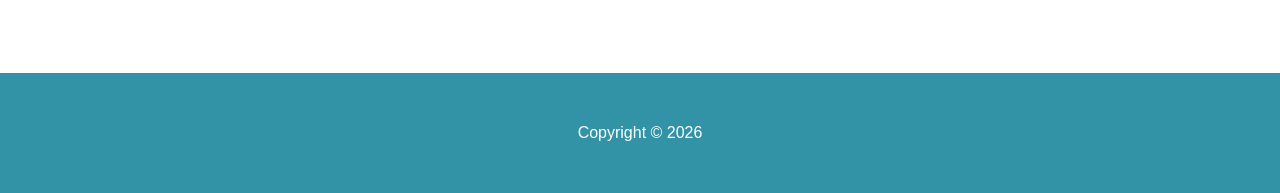
==== commit 1eada221: "Update training-material.html" ====
--- a/training-material.html
+++ b/training-material.html
@@ -63,7 +63,7 @@
 
     
 
-    <!--<section id="training-material" class="bg-white text-dark text-center py-5">      
+    <section id="training-material" class="bg-white text-dark text-center py-5">      
       <div class="container">
         <h1 class="text-primary pb-3">"ডিজিটাল নিরাপত্তায় মেয়েদের সচেতনতা" শীর্ষক ওয়েবিনার</h1>
         <div class="row mt-5">
@@ -87,7 +87,7 @@
           </div>   
         </div> 
 
-        <div class="row mt-5">
+        <!--<div class="row mt-5">
           <div class="col">            
             <p class="lead">
               জনপ্রশাসন মন্ত্রণালয়ের মাননীয় প্রতিমন্ত্রী জনাব ফরহাদ হোসেন এর উপস্থিতিতে অনুষ্ঠিত মেহেরপুর জেলার প্রশিক্ষণ
@@ -866,9 +866,9 @@
               <iframe src="https://www.facebook.com/plugins/video.php?height=314&href=https%3A%2F%2Fwww.facebook.com%2Fccabangladesh%2Fvideos%2F392336378811409%2F&show_text=false&width=560" width="560" height="314" style="border:none;overflow:hidden" scrolling="no" frameborder="0" allowfullscreen="true" allow="autoplay; clipboard-write; encrypted-media; picture-in-picture; web-share" allowFullScreen="true"></iframe>
             </div>
           </div>          
-        </div>
+        </div>-->
       </div>
-    </section>-->
+    </section>
 
     
 
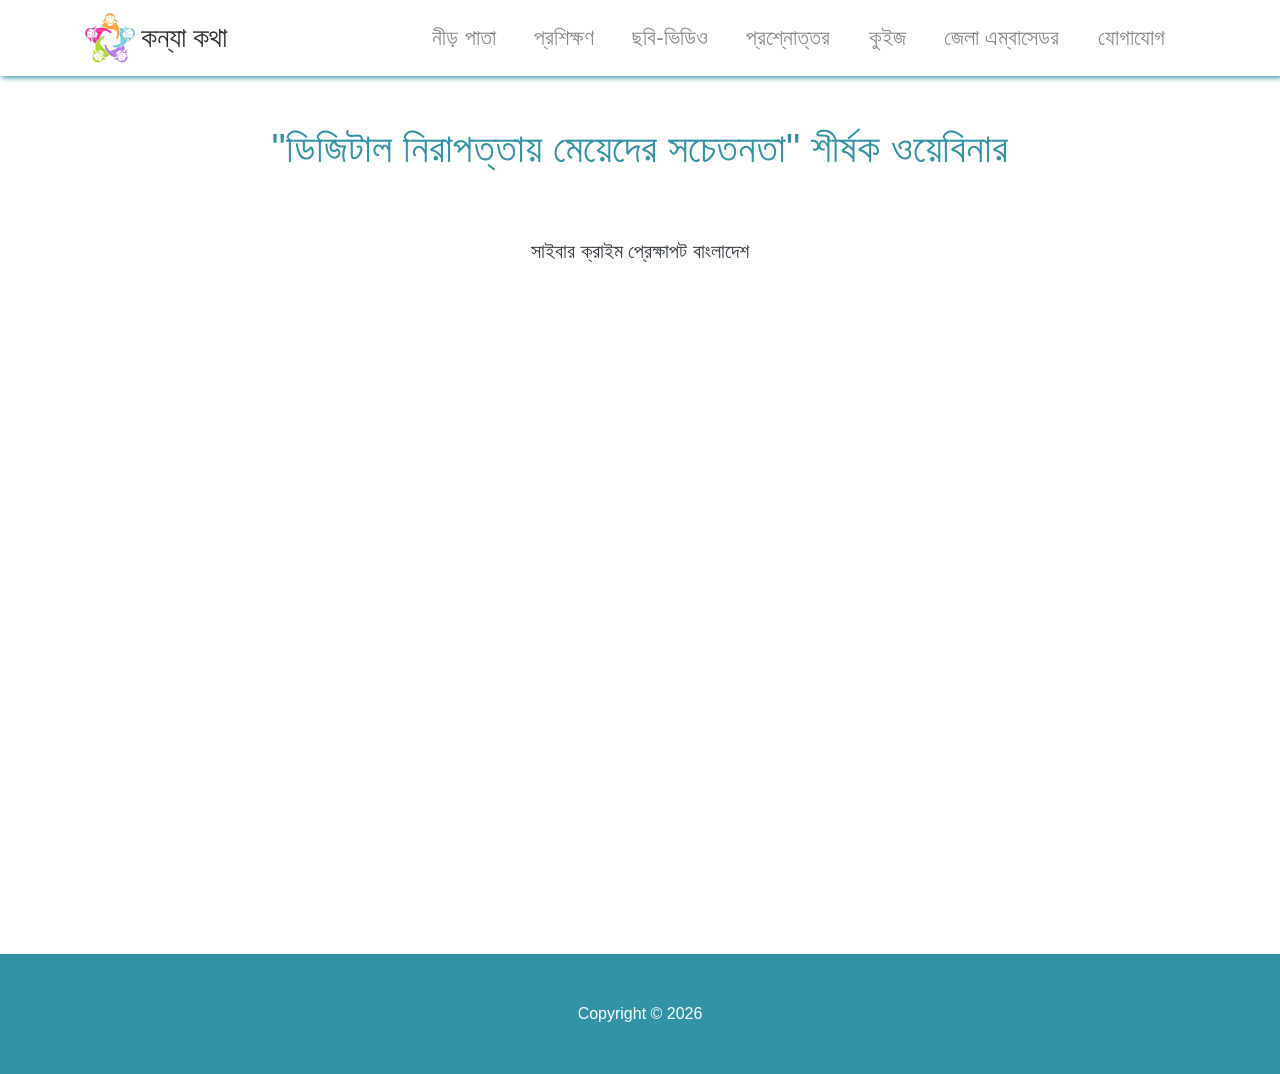
==== commit 99673e91: "Update training-material.html" ====
--- a/training-material.html
+++ b/training-material.html
@@ -76,7 +76,7 @@
             </div>
           </div>
         </div>
-        <div class="row mt-5">
+        <!--<div class="row mt-5">
           <div class="col">
             <p class="lead">
               তথ্য ও যোগাযোগ প্রযুক্তি বিভাগের মাননীয় প্রতিমন্ত্রী জনাব জুনাইদ আহ্‌মেদ পলক এর উপস্থিতিতে অনুষ্ঠিত নাটোর জেলার প্রশিক্ষণ
@@ -87,7 +87,7 @@
           </div>   
         </div> 
 
-        <!--<div class="row mt-5">
+        <div class="row mt-5">
           <div class="col">            
             <p class="lead">
               জনপ্রশাসন মন্ত্রণালয়ের মাননীয় প্রতিমন্ত্রী জনাব ফরহাদ হোসেন এর উপস্থিতিতে অনুষ্ঠিত মেহেরপুর জেলার প্রশিক্ষণ
